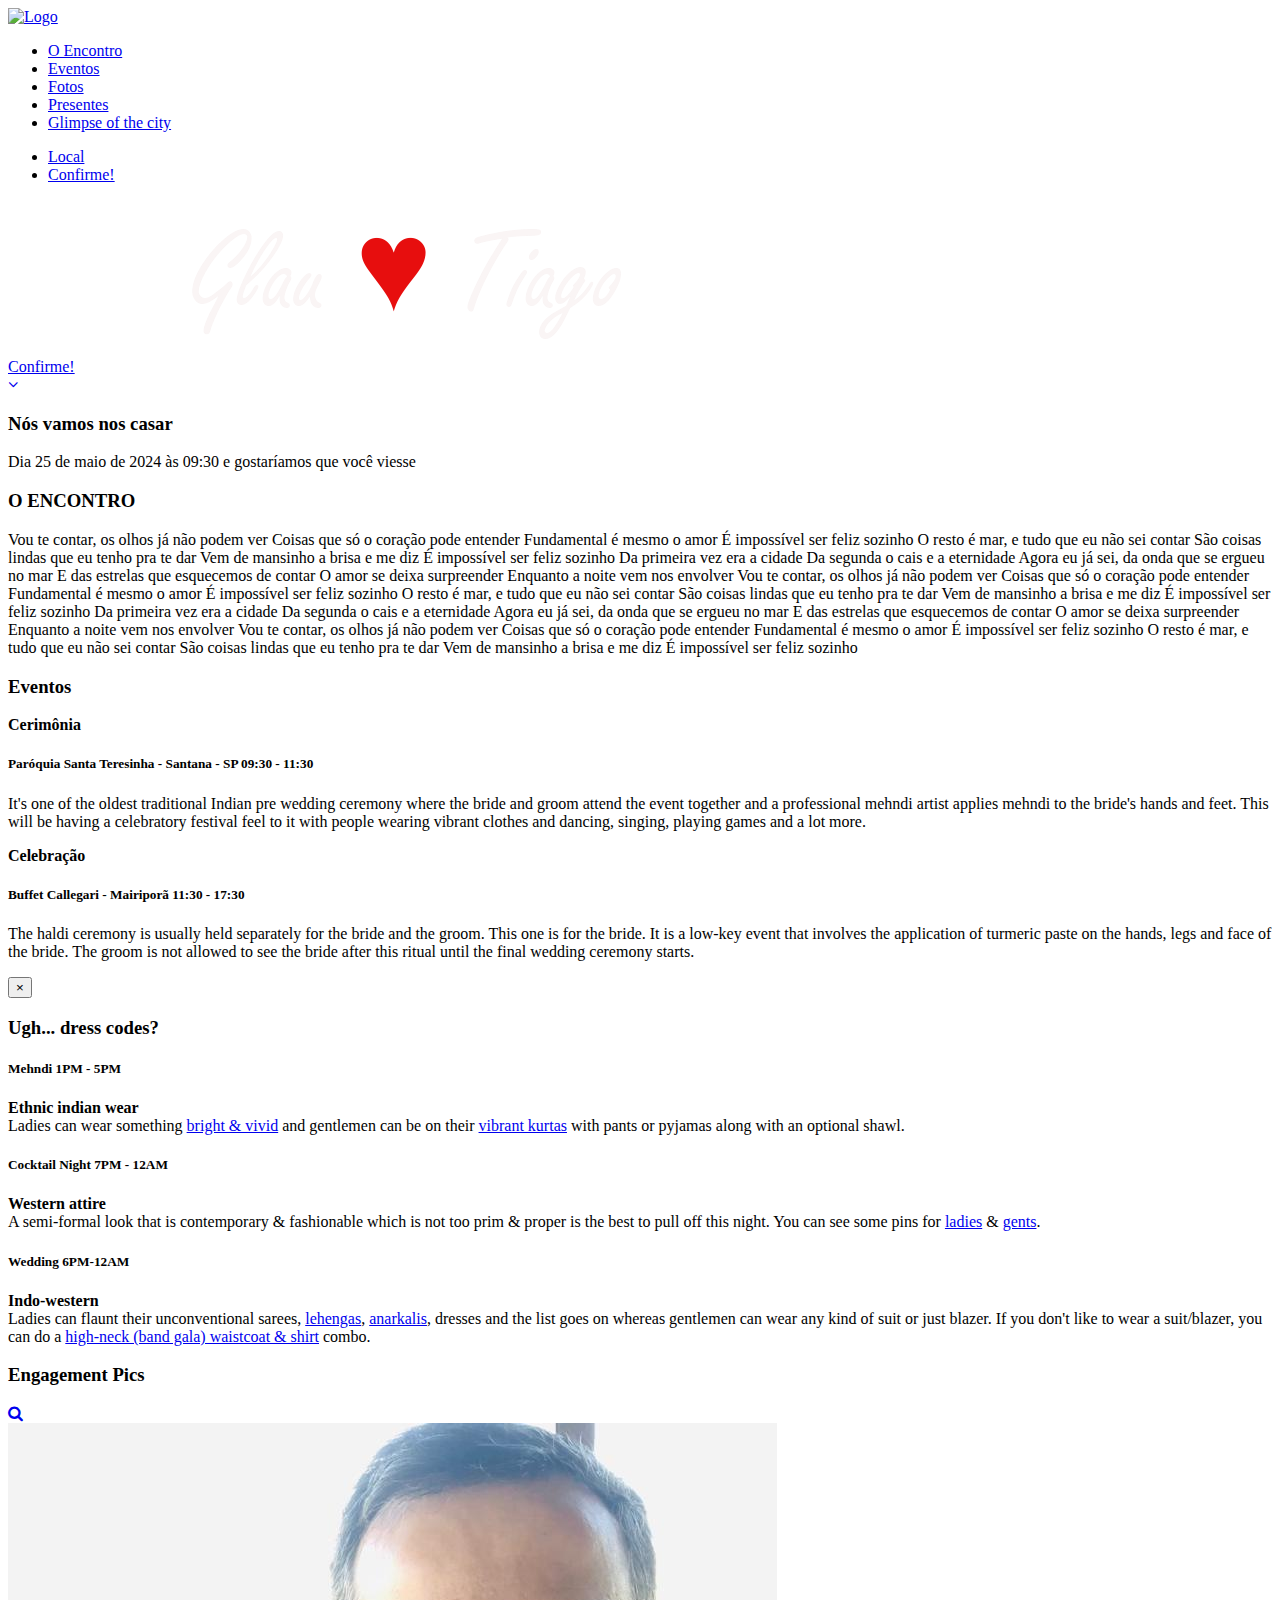
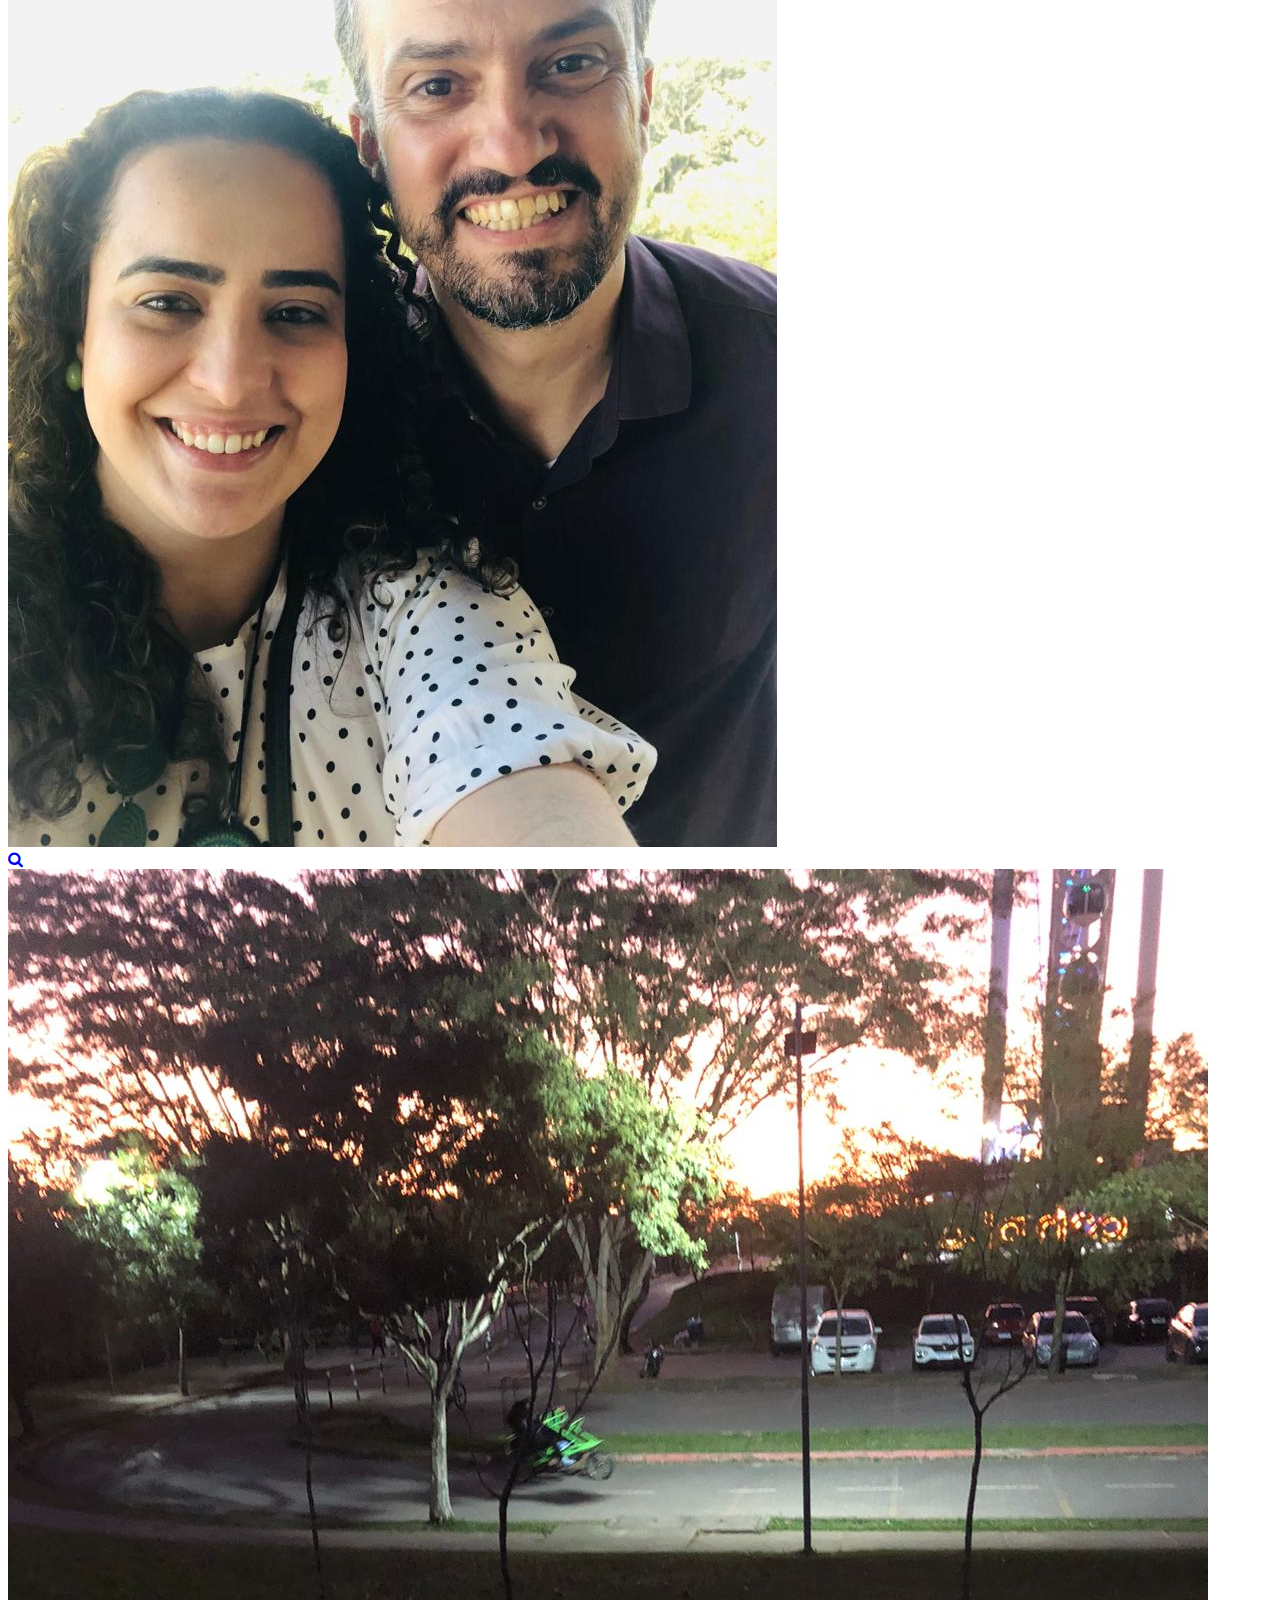
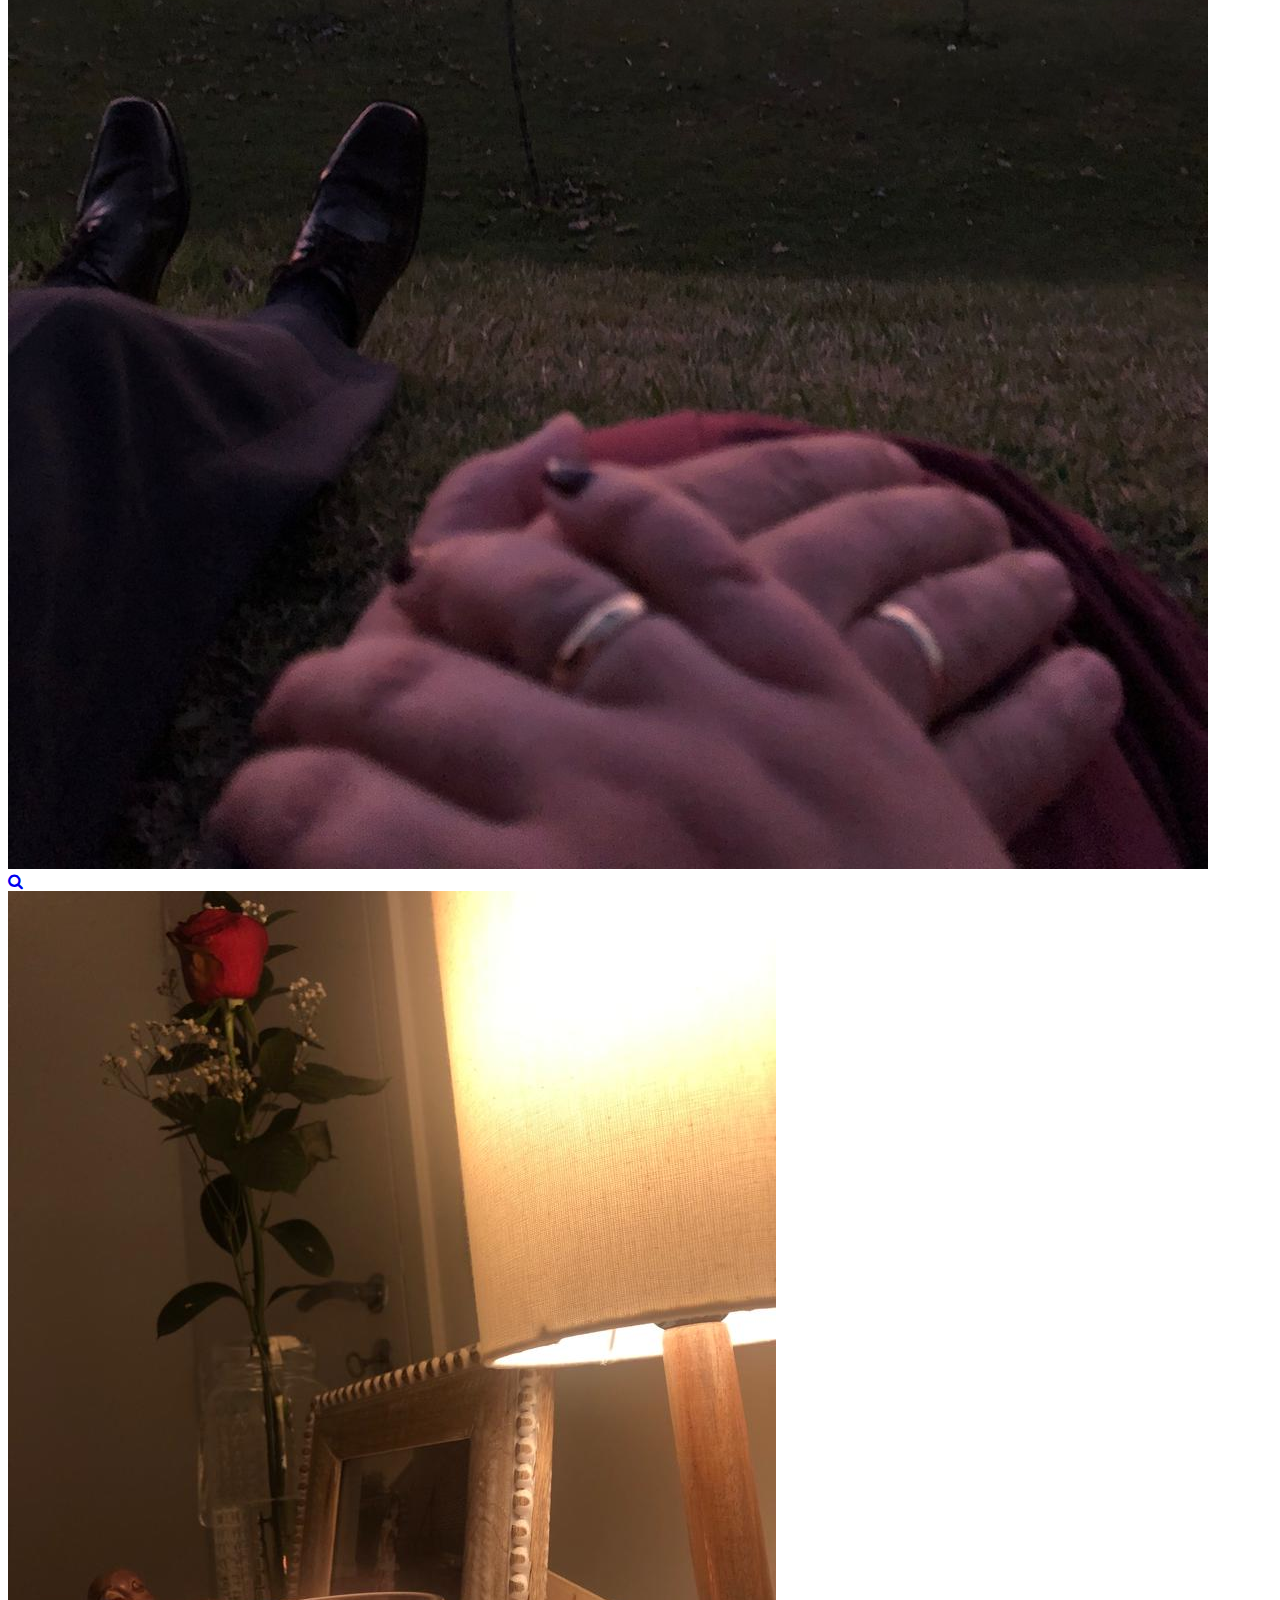
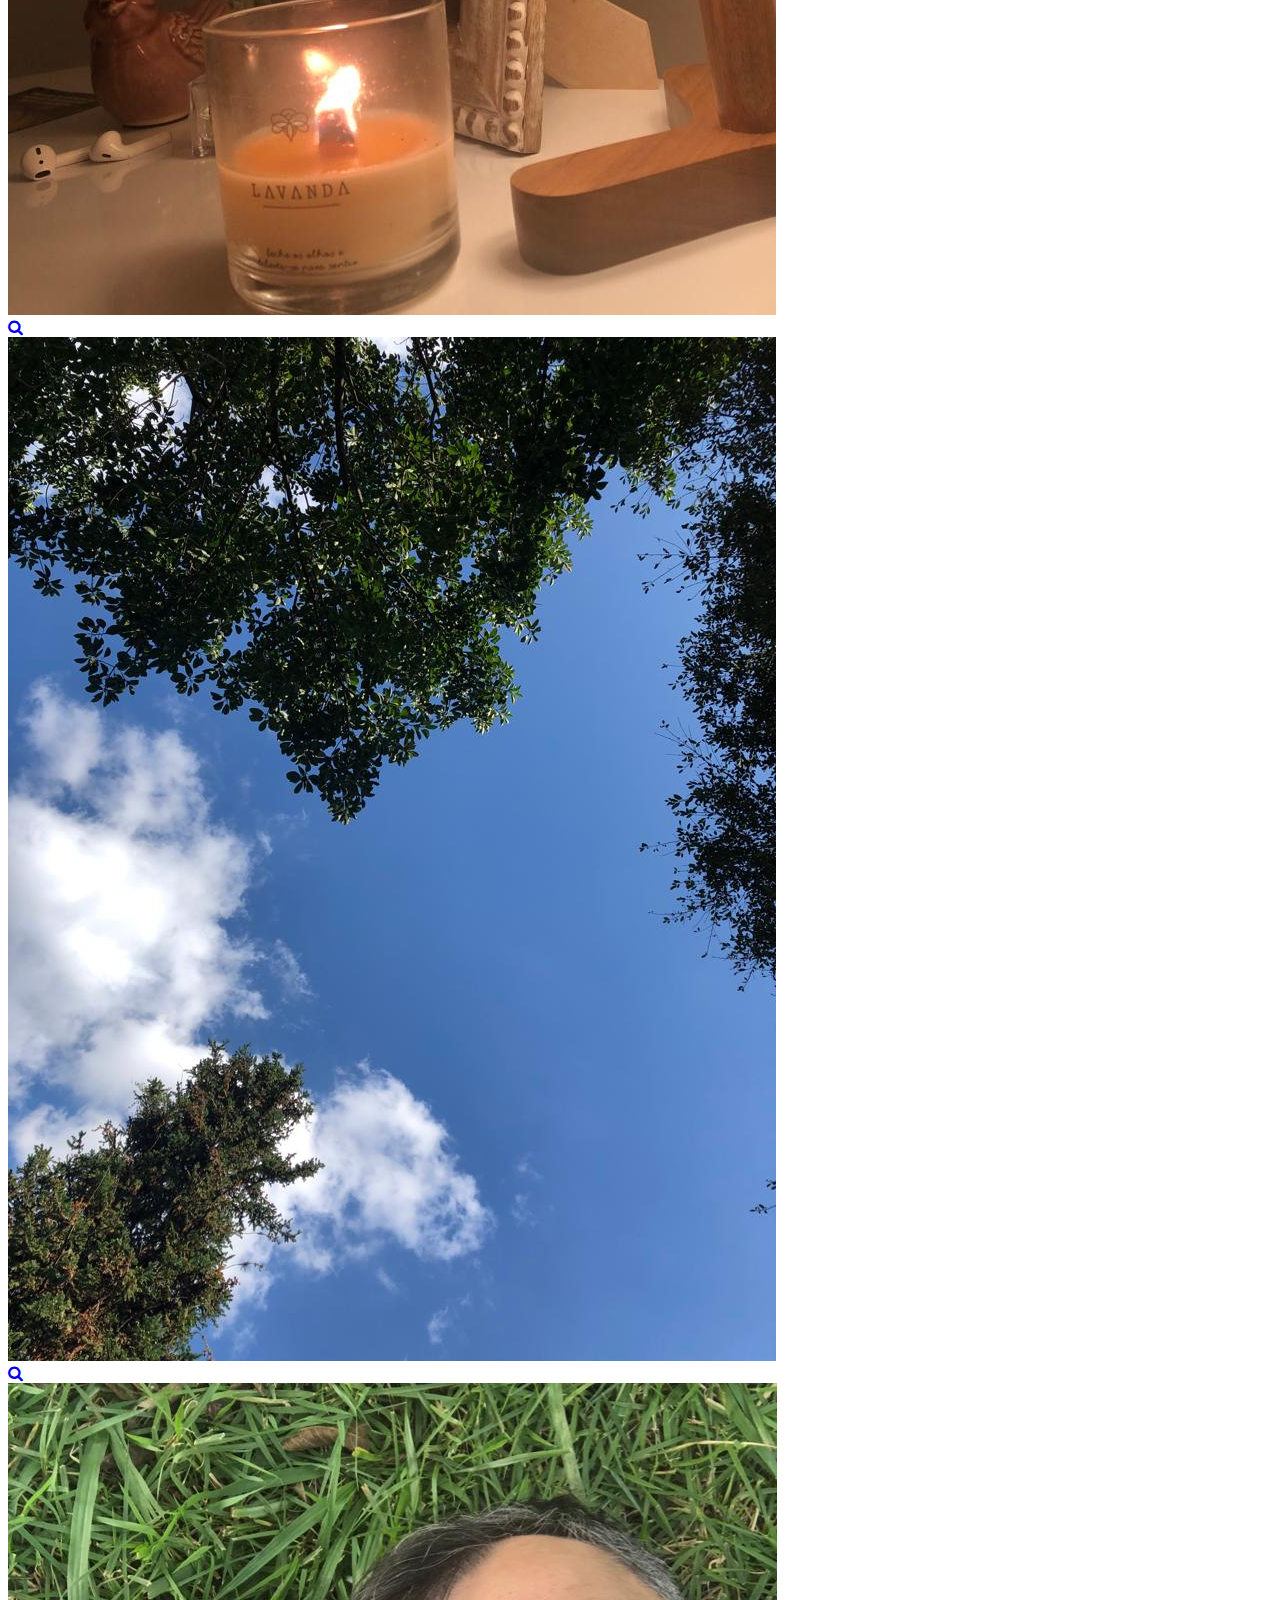
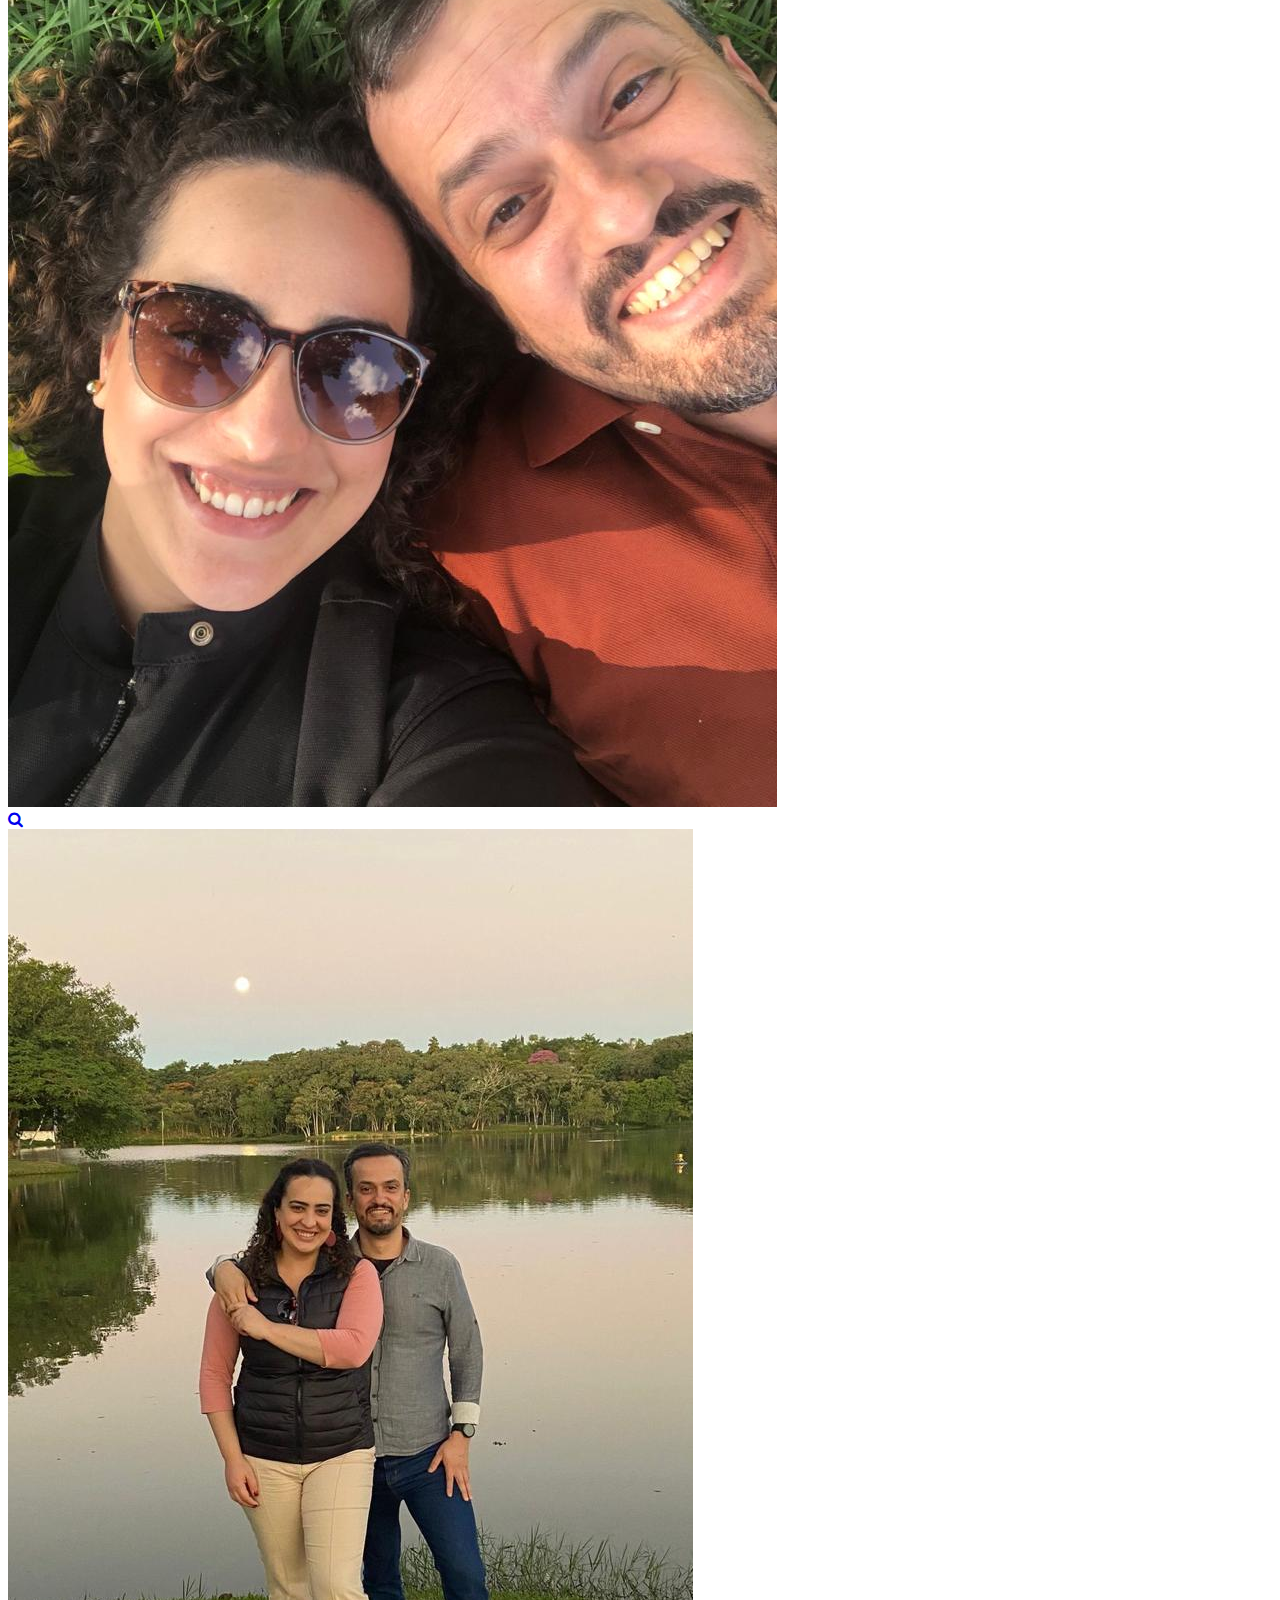
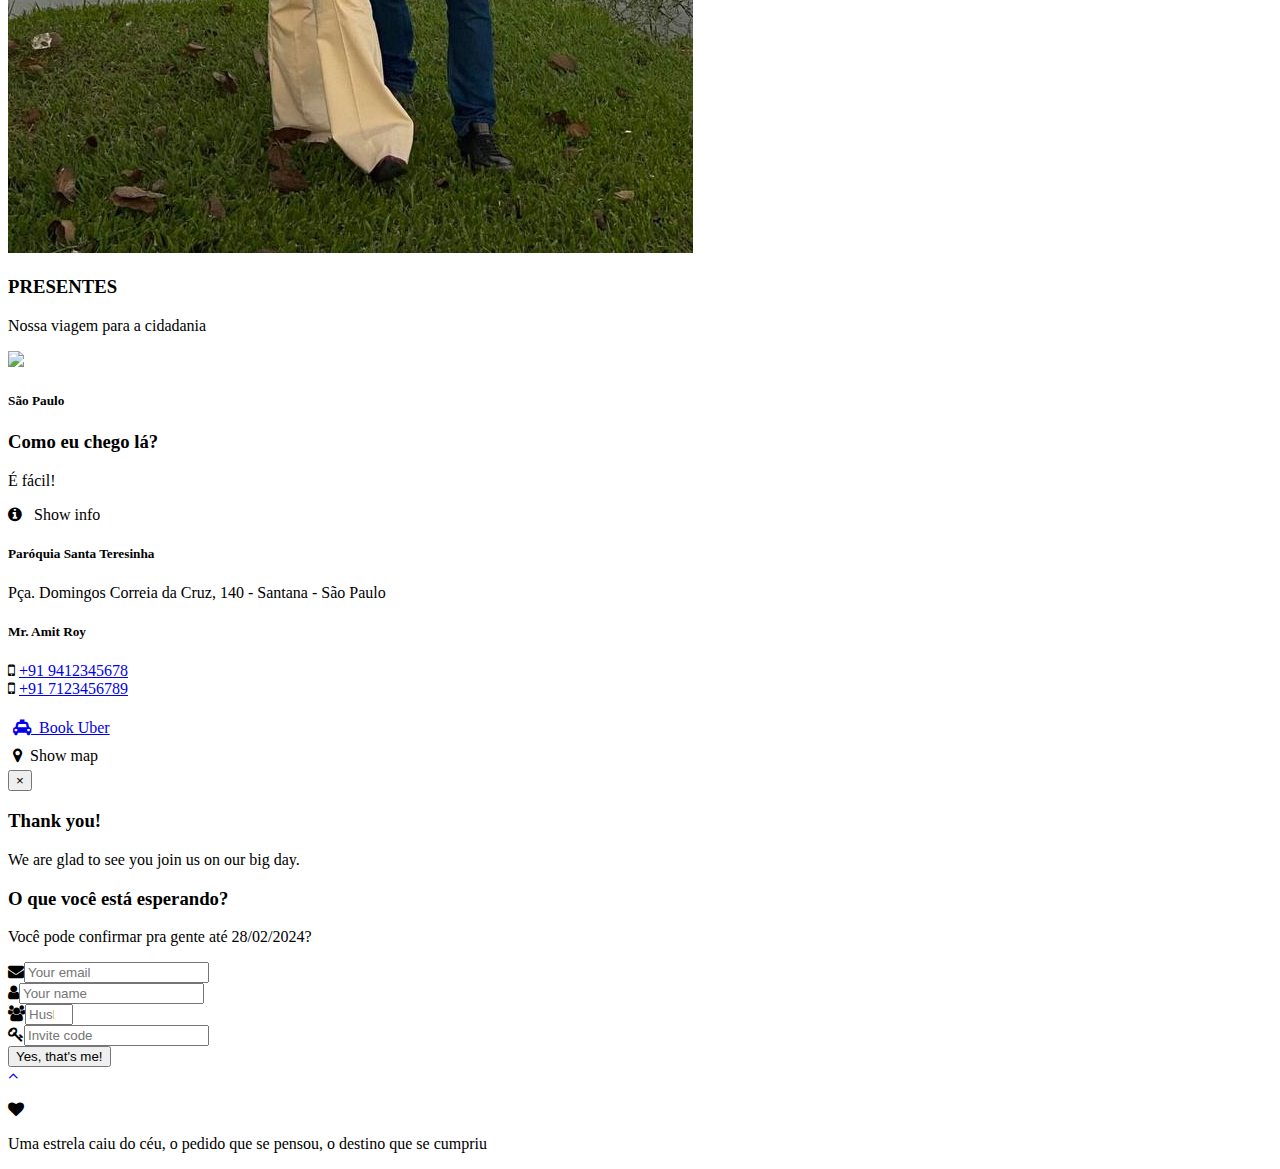
==== index.htm @ 62e59364 "Muitas alterações" ====
<!doctype html>
<!--[if lt IE 7]>
<html class="no-js lt-ie9 lt-ie8 lt-ie7" lang="en"> <![endif]-->
<!--[if IE 7]>
<html class="no-js lt-ie9 lt-ie8" lang="en"> <![endif]-->
<!--[if IE 8]>
<html class="no-js lt-ie9" lang="en"> <![endif]-->
<!--[if gt IE 8]><!-->
<html class="no-js" lang="en"> <!--<![endif]-->
<head>
    <meta charset="utf-8">
    <meta http-equiv="X-UA-Compatible" content="IE=edge"/>
    <title>Glau & Tiago vão se casar!</title>
    <meta name="description" content="Convidamos você para o nosso grande dia">
    <meta name="viewport" content="width=device-width, initial-scale=1">
    <meta name="theme-color" content="#ffffff">
    <meta property="og:title" content=">Glau & Tiago vão se casar!">
    <meta property="og:description" content="Convidamos você para o nosso grande dia">
    <!--meta property="og:image" content="https://wedding.ramswaroop.me/img/hero-min.jpg"-->
    <meta property="og:type" content="website">
    <link rel="apple-touch-icon" sizes="180x180" href="apple-touch-icon.png">
    <link rel="icon" type="image/png" sizes="32x32" href="favicon.png">
    <link rel="icon" type="image/png" sizes="16x16" href="favicon.png">
    <link rel="manifest" href="manifest.json">
    <link rel="mask-icon" href="safari-pinned-tab.svg" color="#5bbad5">

    <script>
        // load css files from CDN if local node_modules fail
        function loadCssFromCDN(css) {
            // create new link tag
            const link = document.createElement('link');
            if (css === 'animate.css') {
                link.href = 'https://cdnjs.cloudflare.com/ajax/libs/animate.css/3.7.2/animate.min.css';
            } else if (css === 'font-awesome.css') {
                link.href = 'https://cdnjs.cloudflare.com/ajax/libs/font-awesome/4.7.0/css/font-awesome.min.css';
            }
            link.rel = 'stylesheet';

            // add link tag to head section
            document.getElementsByTagName('head')[0].appendChild(link);
        }

        // load js files from CDN if local node_modules fail
        function loadJsFromCDN(js) {
            if (js === 'waypoints.js') {
                document.write('<script src="https://cdnjs.cloudflare.com/ajax/libs/waypoints/4.0.1/jquery.waypoints.js"><\/script>');
            } else if (js === 'jquery.js') {
                document.write('<script src="https://ajax.googleapis.com/ajax/libs/jquery/1.11.2/jquery.min.js"><\/script>');
            }
        }
    </script>

    <link rel="stylesheet" href="css/normalize.min.css">
    <link rel="stylesheet" href="css/bootstrap.min.css">
    <link rel="stylesheet" href="css/jquery.fancybox.css">
    <link rel="stylesheet" href="css/flexslider.css">
    <link rel="stylesheet" href="css/styles.min.css">
    <link rel="stylesheet" href="css/queries.css">
    <link rel="stylesheet" href="node_modules/animate.css/animate.min.css" onerror="loadCssFromCDN('animate.css')">
    <link rel="stylesheet" href="node_modules/font-awesome/css/font-awesome.min.css"
          onerror="loadCssFromCDN('font-awesome.css')">
    <script src="js/vendor/modernizr-2.8.3-respond-1.4.2.min.js"></script>
</head>
<body id="top">
<!--[if lt IE 8]>
<p class="browserupgrade">You are using an <strong>outdated</strong> browser. Please <a href="https://browsehappy.com/">upgrade
    your browser</a> to improve your experience.</p>
<![endif]-->
<section class="hero">
    <section class="navigation">
        <header>
            <div class="header-content">
                <div class="logo"><a href="#"><img src="img/logo.png" alt="Logo"></a></div>
                <div class="header-nav">
                    <nav>
                        <ul class="primary-nav">
                            <li><a href="#intro">O Encontro</a></li>
                            <li><a href="#events">Eventos</a></li>
                            <li><a href="#eng-pics">Fotos</a></li>
                            <li><a href="#instagram">Presentes</a></li>
                            <li class="hidden-sm hidden-xs"><a href="#video-bg">Glimpse of the city</a></li>
                        </ul>
                        <ul class="member-actions">
                            <li><a href="#map" class="login">Local</a></li>
                            <li><a href="#rsvp" class="btn-white btn-small">Confirme!</a></li>
                        </ul>
                    </nav>
                </div>
                <div class="navicon">
                    <a class="nav-toggle" href="#"><span></span></a>
                </div>
            </div>
        </header>
    </section>
    <div class="container">
        <div class="row">
            <div class="col-md-10 col-md-offset-1">
                <div class="hero-content text-center">
                    <img src="img/logo-lg.png">
                </div>
            </div>
        </div>
        <div class="row">
            <div class="col-sm-4 hidden-xs"></div>
            <div class="col-sm-4 hidden-xs text-center"><a href="#rsvp"
                                                           class="btn btn-accent btn-large rsvp-btn">Confirme!</a></div>
            <div class="col-sm-4 hidden-xs"></div>
        </div>
    </div>
    <div class="down-arrow floating-arrow"><a href="#invitation"><i class="fa fa-angle-down"></i></a></div>
</section>

<section id="invitation" class="section-padding">
    <div class="container">
        <div class="row">
            <div class="col-md-12 text-center">
                <h3>Nós vamos nos casar</h3>
                <p>Dia 25 de maio de 2024 às 09:30 e gostaríamos que você viesse</p>
                <!--div class="share-bar"></div-->
            </div>
        </div>
    </div>
</section>

<section id="intro" class="section-padding text-center">
    <div class="container">
        <div class="row">
            <div class="col-md-6 col-md-offset-3">
                <h3>O ENCONTRO</h3>
                    <p>
                        Vou te contar, os olhos já não podem ver
                        Coisas que só o coração pode entender
                        Fundamental é mesmo o amor
                        É impossível ser feliz sozinho

                        O resto é mar, e tudo que eu não sei contar
                        São coisas lindas que eu tenho pra te dar
                        Vem de mansinho a brisa e me diz
                        É impossível ser feliz sozinho

                        Da primeira vez era a cidade
                        Da segunda o cais e a eternidade

                        Agora eu já sei, da onda que se ergueu no mar
                        E das estrelas que esquecemos de contar
                        O amor se deixa surpreender
                        Enquanto a noite vem nos envolver Vou te contar, os olhos já não podem ver
                        Coisas que só o coração pode entender
                        Fundamental é mesmo o amor
                        É impossível ser feliz sozinho

                        O resto é mar, e tudo que eu não sei contar
                        São coisas lindas que eu tenho pra te dar
                        Vem de mansinho a brisa e me diz
                        É impossível ser feliz sozinho

                        Da primeira vez era a cidade
                        Da segunda o cais e a eternidade

                        Agora eu já sei, da onda que se ergueu no mar
                        E das estrelas que esquecemos de contar
                        O amor se deixa surpreender
                        Enquanto a noite vem nos envolver

                        Vou te contar, os olhos já não podem ver
                        Coisas que só o coração pode entender
                        Fundamental é mesmo o amor
                        É impossível ser feliz sozinho

                        O resto é mar, e tudo que eu não sei contar
                        São coisas lindas que eu tenho pra te dar
                        Vem de mansinho a brisa e me diz
                        É impossível ser feliz sozinho
                </p>
            </div>
        </div>
    </div>
</section>

<section class="events section-padding" id="events">
    <div class="container">
        <div class="row">
            <div class="col-md-12">
                <h3 class="header">Eventos</h3>
            </div>
        </div>
        <div class="row">
            <div class="col-md-6 col-sm-12 col-xs-12 leftcol">
                <div class="wp3">
                    <p><strong>Cerimônia</strong></p>
                    <h5>Paróquia Santa Teresinha - Santana - SP <span class="time">09:30 - 11:30</span></h5>
                    <p>It's one of the oldest traditional Indian pre wedding ceremony where the bride and groom
                        attend the event together and a professional mehndi artist applies
                        mehndi to the bride's hands and feet. This will be having a celebratory
                        festival feel to it with people wearing vibrant clothes and dancing, singing, playing
                        games and a lot more.</p>
                </div>
            </div>
            <div class="col-md-6 col-sm-12 col-xs-12 rightcol">
                <div class="wp4">
                    <p><strong>Celebração</strong></p>

                    <h5>Buffet Callegari - Mairiporã <span class="time">11:30 - 17:30</span></h5>
                    <p>The haldi ceremony is usually held separately for the bride and the groom. This one is for the
                        bride. It is a low-key event that involves the application of turmeric paste on the hands, legs
                        and face of the bride. The groom is not allowed to see the bride after this ritual until the
                        final wedding ceremony starts.</p>
                </div>
            </div>
        </div>
        <!--        <div class="row section-padding">
                    <div class="col-md-4 col-md-offset-4 text-center">
                        <a class="btn btn-accent btn-small" data-toggle="modal" data-target="#dc-modal">
                            <i class="fa fa-barcode"></i>&nbsp;&nbsp;Dress code
                        </a>
                    </div>
                </div>-->
        <!--<div class="row">
            <div class="col-xs-12 section-border section-padding">
            </div>
        </div>-->
    </div>

    <div id="dc-modal" class="modal fade" tabindex="-1" role="dialog">
        <div class="modal-dialog" role="document">
            <div class="modal-content">
                <div class="modal-body">
                    <button type="button" class="close" data-dismiss="modal" aria-label="Close"><span>&times;</span>
                    </button>
                    <h3 class="text-center section-padding">Ugh... dress codes?</h3>
                    <h5>Mehndi <span class="time">1PM - 5PM</span></h5>
                    <p>
                        <strong>Ethnic indian wear</strong>
                        <br>
                        Ladies can wear something
                        <a href="https://www.pinterest.com/ramswarooppatra/mehndi-dress-for-women/">bright & vivid</a>
                        and gentlemen can be on
                        their <a href="https://www.pinterest.com/ramswarooppatra/mehndi-dress-for-men/">vibrant
                        kurtas</a> with pants or pyjamas along with an optional shawl.
                    </p>
                    <h5>Cocktail Night <span class="time">7PM - 12AM</span></h5>
                    <p>
                        <strong>Western attire</strong>
                        <br>
                        A semi-formal look that is contemporary & fashionable which is not too prim & proper is the best
                        to pull off this night. You can see some pins for
                        <a href="https://www.pinterest.com/ramswarooppatra/cocktail-night-outfit-for-women/">ladies</a>
                        & <a href="https://www.pinterest.com/ramswarooppatra/cocktail-night-outfit-for-men/">gents</a>.
                    </p>
                    <h5>Wedding <span class="time">6PM-12AM</span></h5>
                    <p>
                        <strong>Indo-western</strong>
                        <br>
                        Ladies can flaunt their unconventional sarees,
                        <a href="https://www.pinterest.com/ramswarooppatra/indo-western-lehengas/">lehengas</a>,
                        <a href="https://www.pinterest.com/ramswarooppatra/indo-western-anarkalis/">anarkalis</a>,
                        dresses and the list
                        goes on whereas gentlemen can wear any kind of suit or just blazer. If you don't like to wear a
                        suit/blazer, you can do a <a
                            href="https://www.pinterest.com/ramswarooppatra/high-neck-jackets-for-men/">high-neck
                        (band gala) waistcoat & shirt</a> combo.
                    </p>
                </div>
            </div><!-- /.modal-content -->
        </div><!-- /.modal-dialog -->
    </div><!-- /.modal -->

</section>

<!--section-- id="instagram" class="section-padding">
    <div class="container">
        <div class="row">
            <div class="col-md-12 text-center">
                <h3>A picture is worth a thousand words!</h3>
                <p>Help us capture the moment, tag your photos with the hashtag
                    <a href="https://instagram.com/explore/tags/ramandantara/" target="_blank">#RamAndAntara</a>
                </p>
            </div>
        </div>
        <div class="row section-border wp7">
            <div class="col-md-4 col-md-offset-4">
                <img src="img/iphone_instagram.jpg">
            </div>
        </div>
    </div>
</section-->

<section id="eng-pics" class="section-padding">
    <div class="container-fluid">
        <div class="row">
            <div class="col-md-12 text-center">
                <h3 class="header">Engagement Pics</h3>
            </div>
        </div>
        <div class="row">
            <div class="col-md-2">
                <a class="fancybox" rel="group" href="img/eng_pics/bolinhas.jpeg">
                    <div class="img-wrap">
                        <div class="overlay">
                            <i class="fa fa-search"></i>
                        </div>
                        <img src="img/eng_pics/bolinhas.jpeg" alt=""/>
                    </div>
                </a>
            </div>
            <div class="col-md-2">
                <a class="fancybox" rel="group" href="img/eng_pics/maos.jpeg">
                    <div class="img-wrap">
                        <div class="overlay">
                            <i class="fa fa-search"></i>
                        </div>
                        <img src="img/eng_pics/maos.jpeg" alt=""/>
                    </div>
                </a>
            </div>
            <div class="col-md-2">
                <a class="fancybox" rel="group" href="img/eng_pics/vela.jpeg">
                    <div class="img-wrap">
                        <div class="overlay">
                            <i class="fa fa-search"></i>
                        </div>
                        <img src="img/eng_pics/vela.jpeg" alt=""/>
                    </div>
                </a>
            </div>
            <div class="col-md-2">
                <a class="fancybox" rel="group" href="img/eng_pics/ceu.jpeg">
                    <div class="img-wrap">
                        <div class="overlay">
                            <i class="fa fa-search"></i>
                        </div>
                        <img src="img/eng_pics/ceu.jpeg" alt=""/>
                    </div>
                </a>
            </div>
            <div class="col-md-2">
                <a class="fancybox" rel="group" href="img/eng_pics/namoro.jpeg">
                    <div class="img-wrap">
                        <div class="overlay">
                            <i class="fa fa-search"></i>
                        </div>
                        <img src="img/eng_pics/namoro.jpeg" alt=""/>
                    </div>
                </a>
            </div>
            <div class="col-md-2">
                <a class="fancybox" rel="group" href="img/eng_pics/sales.jpeg">
                    <div class="img-wrap">
                        <div class="overlay">
                            <i class="fa fa-search"></i>
                        </div>
                        <img src="img/eng_pics/sales.jpeg" alt=""/>
                    </div>
                </a>
            </div>
        </div>
    </div>
    <div class="container">
        <div class="row hidden-lg hidden-md hidden-xs">
            <div class="col-xs-12 section-border section-padding"></div>
        </div>
    </div>
    <!--<div class="row">
        <div class="col-md-12">
            <div class="diamond floating-logo">
                <img src="img/sketch-logo.png" alt="Sketch Logo">
                <div class="ring"></div>
            </div>
        </div>
    </div>-->
</section>


<section id="instagram" class="section-padding">
    <div class="container">
        <div class="row">
            <div class="col-md-12 text-center">
                <h3>PRESENTES</h3>
                <p>Nossa viagem para a cidadania
                </p>
            </div>
        </div>
        <div class="row section-border wp7">
            <div class="col-md-4 col-md-offset-4">
                <img src="img/pix.png">
            </div>
        </div>
    </div>
</section>


<section id="video-bg" class="hidden-sm hidden-xs">
    <div id="bgndVideo" class="player"
         data-property="{videoURL:'https://www.youtube.com/watch?v=qaWggKvtteM&ab_channel=PolychronisDrone',containment:'#video-bg',autoPlay:true, mute:true, showControls:false, startAt:80, stopAt:259, opacity:1}">
    </div>
    <div id="video-content">
        <h5>São Paulo</h5>
    </div>
</section>

<section id="map" class="section-padding">
    <div class="text-center">
        <h3>Como eu chego lá?</h3>
        <p>É fácil!</p>
    </div>
    <div id="map-canvas"></div>
    <div id="map-content-wrapper" class="container pointer-events-none">
        <div class="row">
            <div class="col-xs-offset-1 col-xs-10 col-md-offset-3 col-md-6">
                <div class="text-center">
                    <div id="btn-show-content" class="toggle-map-content pointer-events-auto">
                        <i class="fa fa-info-circle"></i>&nbsp;&nbsp; Show info
                    </div>
                </div>
                <div id="map-content" class="pointer-events-auto">
                    <div class="row">
                        <div class="col-md-6">
                            <h5>Paróquia Santa Teresinha</h5>
                            <p>Pça. Domingos Correia da Cruz, 140 - Santana - São Paulo</p>
                        </div>
                        <div class="col-md-6">
                            <h5>Mr. Amit Roy</h5>
                            <p><i class="fa fa-mobile"></i> <a href="tel://+919412345678">+91 9412345678</a><br>
                                <i class="fa fa-mobile"></i> <a href="tel://+917123456789">+91 7123456789</a></p>
                        </div>
                    </div>
                    <div class="row text-center">
                        <div class="col-md-6" style="padding: 5px;">
                            <a class="btn btn-fill btn-small"
                               href="https://m.uber.com/ul/?action=setPickup&client_id=Yh7Dl6SjB56RY2JuuZF8ttVa6ryFV78W&pickup=my_location&dropoff[formatted_address]=Paroquia%20Santa%20Terezinha%20Santana&dropoff[latitude]=-23.490801857294215&dropoff[longitude]=-46.633964562862154"><i class="fa fa-taxi"></i>&nbsp;&nbsp;Book Uber</a>
                        </div>
                        <div class="col-md-6" style="padding: 5px;">
                            <a class="btn btn-accent btn-small" id="btn-show-map"><i class="fa fa-map-marker"></i>&nbsp;&nbsp;Show
                                map</a>
                        </div>
                    </div>
                </div>
            </div>
        </div>
    </div>
</section>

<section class="rsvp text-center" id="rsvp">
    <div id="rsvp-modal" class="modal fade" tabindex="-1" role="dialog">
        <div class="modal-dialog" role="document">
            <div class="modal-content">
                <div class="modal-body">
                    <button type="button" class="close" data-dismiss="modal" aria-label="Close"><span>&times;</span>
                    </button>
                    <div class="section-padding">
                        <h3>Thank you!</h3>
                        <p>We are glad to see you join us on our big day.</p>
                        <div id="add-to-cal"></div>
                    </div>
                </div>
            </div><!-- /.modal-content -->
        </div><!-- /.modal-dialog -->
    </div><!-- /.modal -->

    <div class="container">
        <div class="row">
            <div class="col-md-6 col-md-offset-3">
                <h3>O que você está esperando?</h3>
                <p>Você pode confirmar pra gente até 28/02/2024?</p>
                <form id="rsvp-form" class="rsvp-form"
                      action=""
                      method="POST">
                    <div class="row">
                        <div class="col-md-6 col-sm-6">
                            <div class="form-input-group">
                                <i class="fa fa-envelope"></i><input type="email" name="email" class=""
                                                                     placeholder="Your email"
                                                                     required>
                            </div>
                        </div>
                        <div class="col-md-6 col-sm-6">
                            <div class="form-input-group">
                                <i class="fa fa-user"></i><input name="name" class=""
                                                                 placeholder="Your name"
                                                                 required>
                            </div>
                        </div>
                    </div>
                    <div class="row">
                        <div class="col-md-6 col-sm-6">
                            <div class="form-input-group">
                                <i class="fa fa-users"></i><input type="number" name="extras" class="" min="0"
                                                                  max="4"
                                                                  placeholder="Husband/Wife or kids"
                                                                  required>
                            </div>
                        </div>
                        <div class="col-md-6 col-sm-6">
                            <div class="form-input-group">
                                <i class="fa fa-key"></i><input type="number" name="invite_code" id="invite_code"
                                                                class="" min="0"
                                                                placeholder="Invite code"
                                                                required>
                            </div>
                        </div>
                    </div>
                    <div class="row">
                        <div class="col-md-12" id="alert-wrapper"></div>
                    </div>
                    <button class="btn-fill rsvp-btn">
                        Yes,
                        that's me!
                    </button>
                </form>
            </div>
        </div>
    </div>
</section>

<footer>
    <div class="container">
        <div class="row">
            <div class="col-sm-12 text-center content">
                <span class="to-top-wrapper"><a href="#top" class="to-top"><i class="fa fa-angle-up"></i></a></span>
                </p><span class="fa fa-heart pulse2"></span></p>
                <p>Uma estrela caiu do céu, o pedido que se pensou, o destino que se cumpriu</p>
            </div>
        </div>
    </div>
</footer>
<script src="js/vendor/jquery-1.11.2.min.js" onerror="loadJsFromCDN('jquery.js')"></script>
<script src="node_modules/waypoints/lib/jquery.waypoints.min.js" onerror="loadJsFromCDN('waypoints.js')"></script>
<script src="js/jquery.fancybox.pack.js"></script>
<script src="js/vendor/bootstrap.min.js"></script>
<script src="js/jquery.flexslider-min.js"></script>
<script src="js/jquery.mb.YTPlayer.min.js"></script>
<script src="js/vendor/ouical.js"></script>
<script src="js/scripts.min.js"></script>
<script async defer
        src="https://maps.googleapis.com/maps/api/js?key=AIzaSyANtxNTWQCm_Nq-iwvUwJEmt2UaR9iC2-s&callback=initMap"></script>
<!-- Google Analytics -->
<script>
    (function (i, s, o, g, r, a, m) {
        i['GoogleAnalyticsObject'] = r;
        i[r] = i[r] || function () {
            (i[r].q = i[r].q || []).push(arguments)
        }, i[r].l = 1 * new Date();
        a = s.createElement(o),
            m = s.getElementsByTagName(o)[0];
        a.async = 1;
        a.src = g;
        m.parentNode.insertBefore(a, m)
    })(window, document, 'script', 'https://www.google-analytics.com/analytics.js', 'ga');
    ga('create', 'UA-46465113-4', 'auto');
    ga('send', 'pageview');
</script>
</body>
</html>
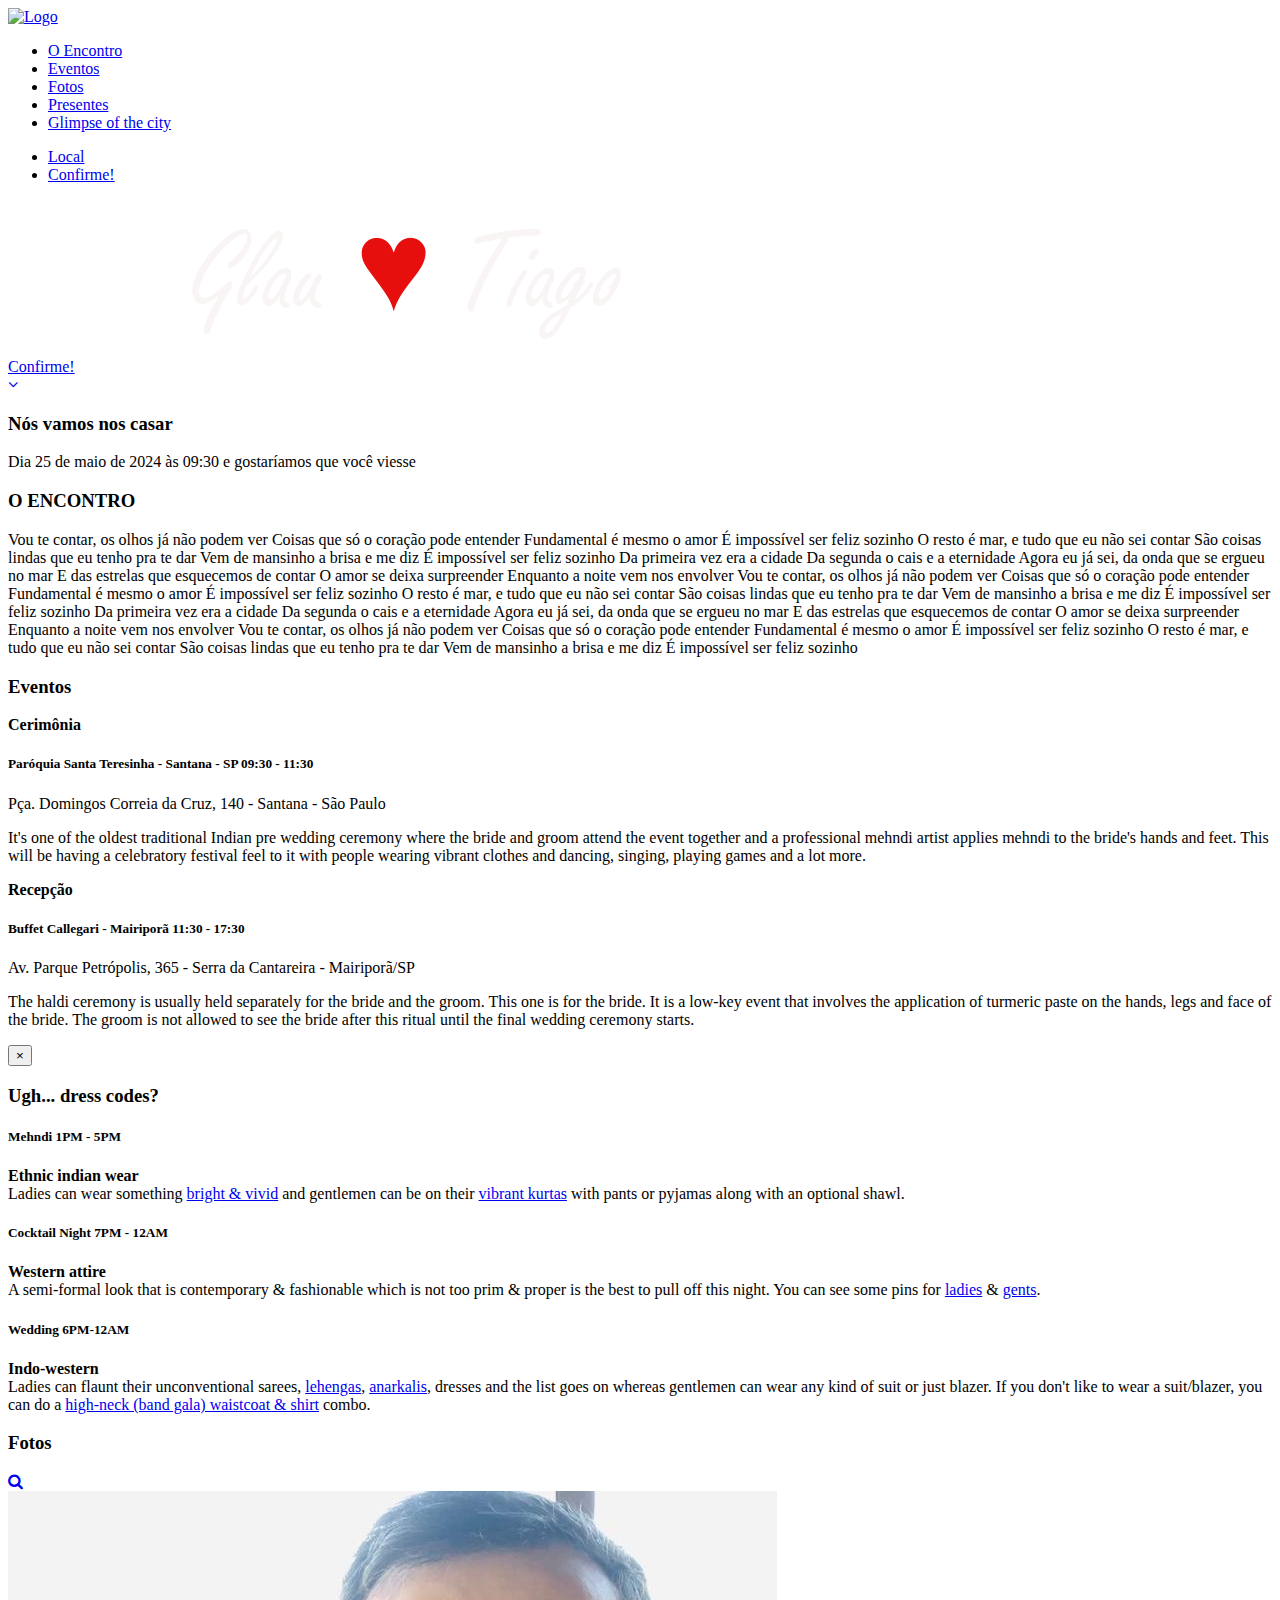
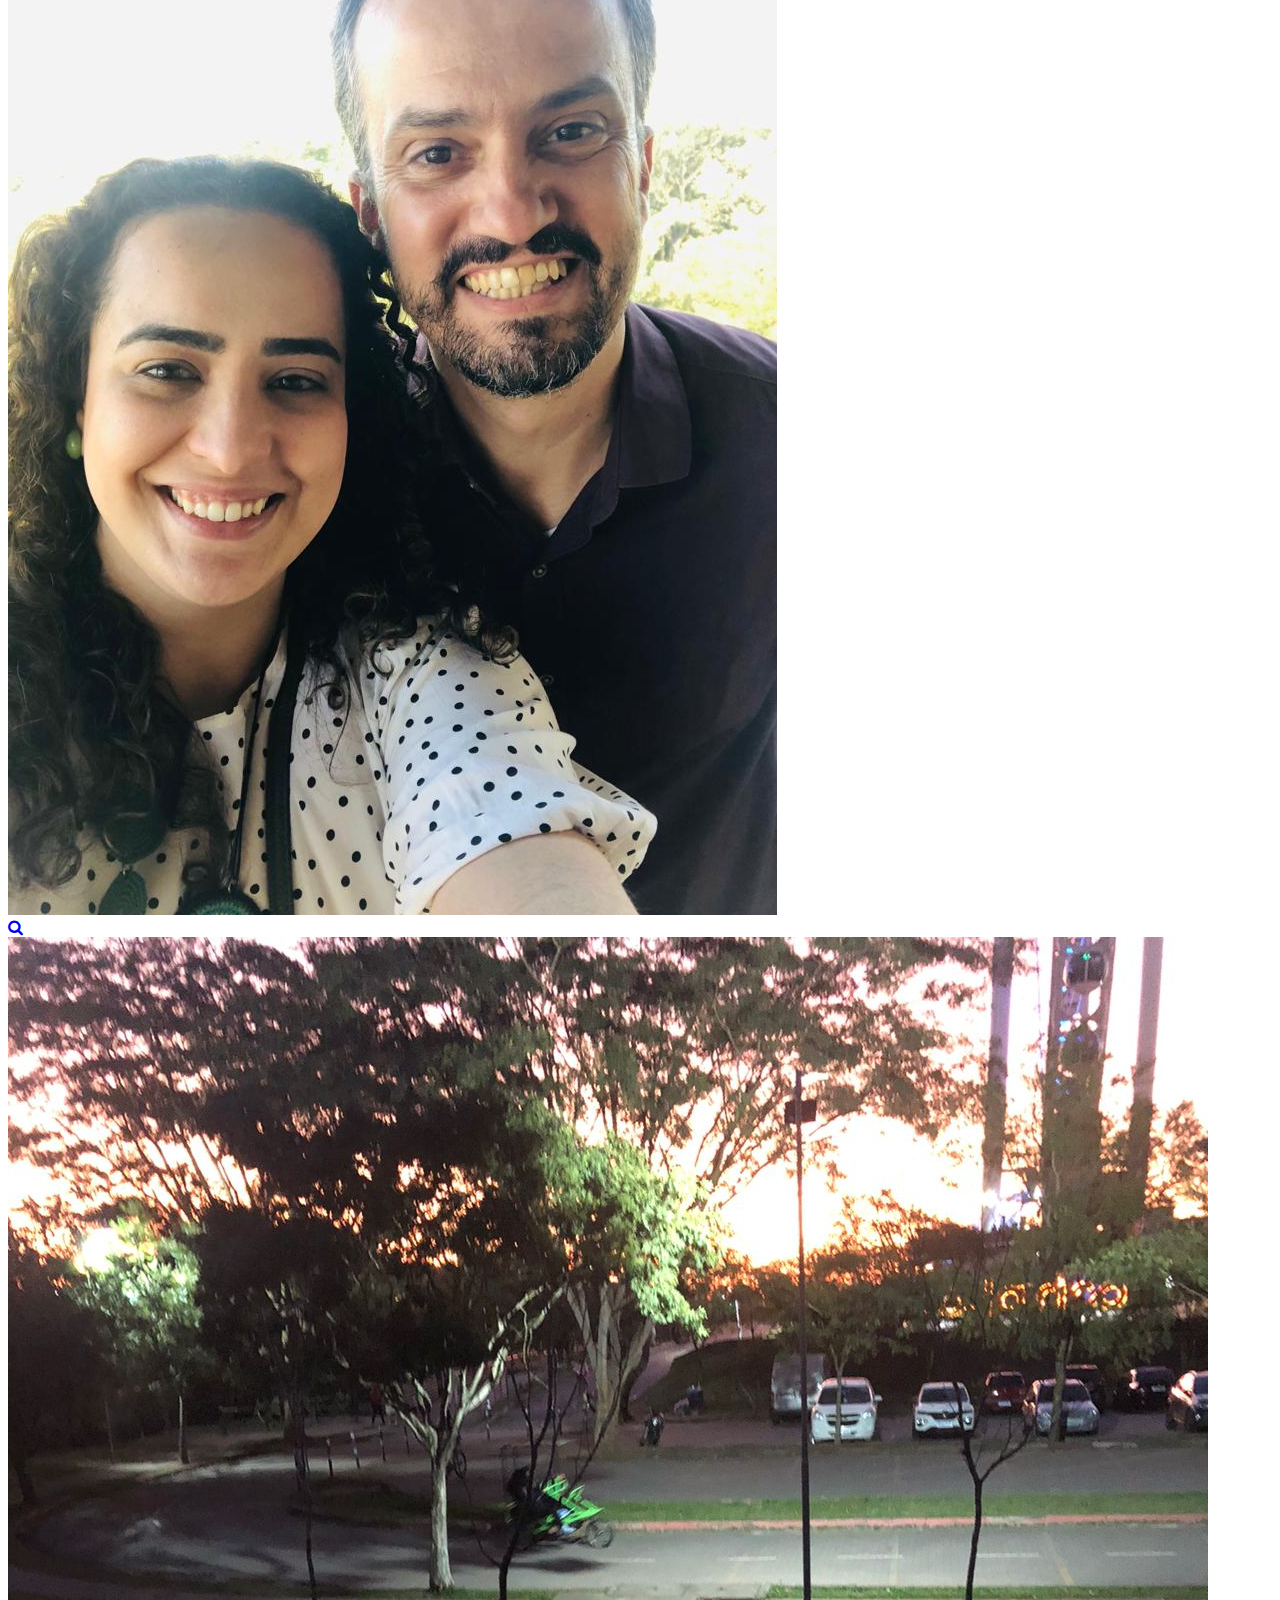
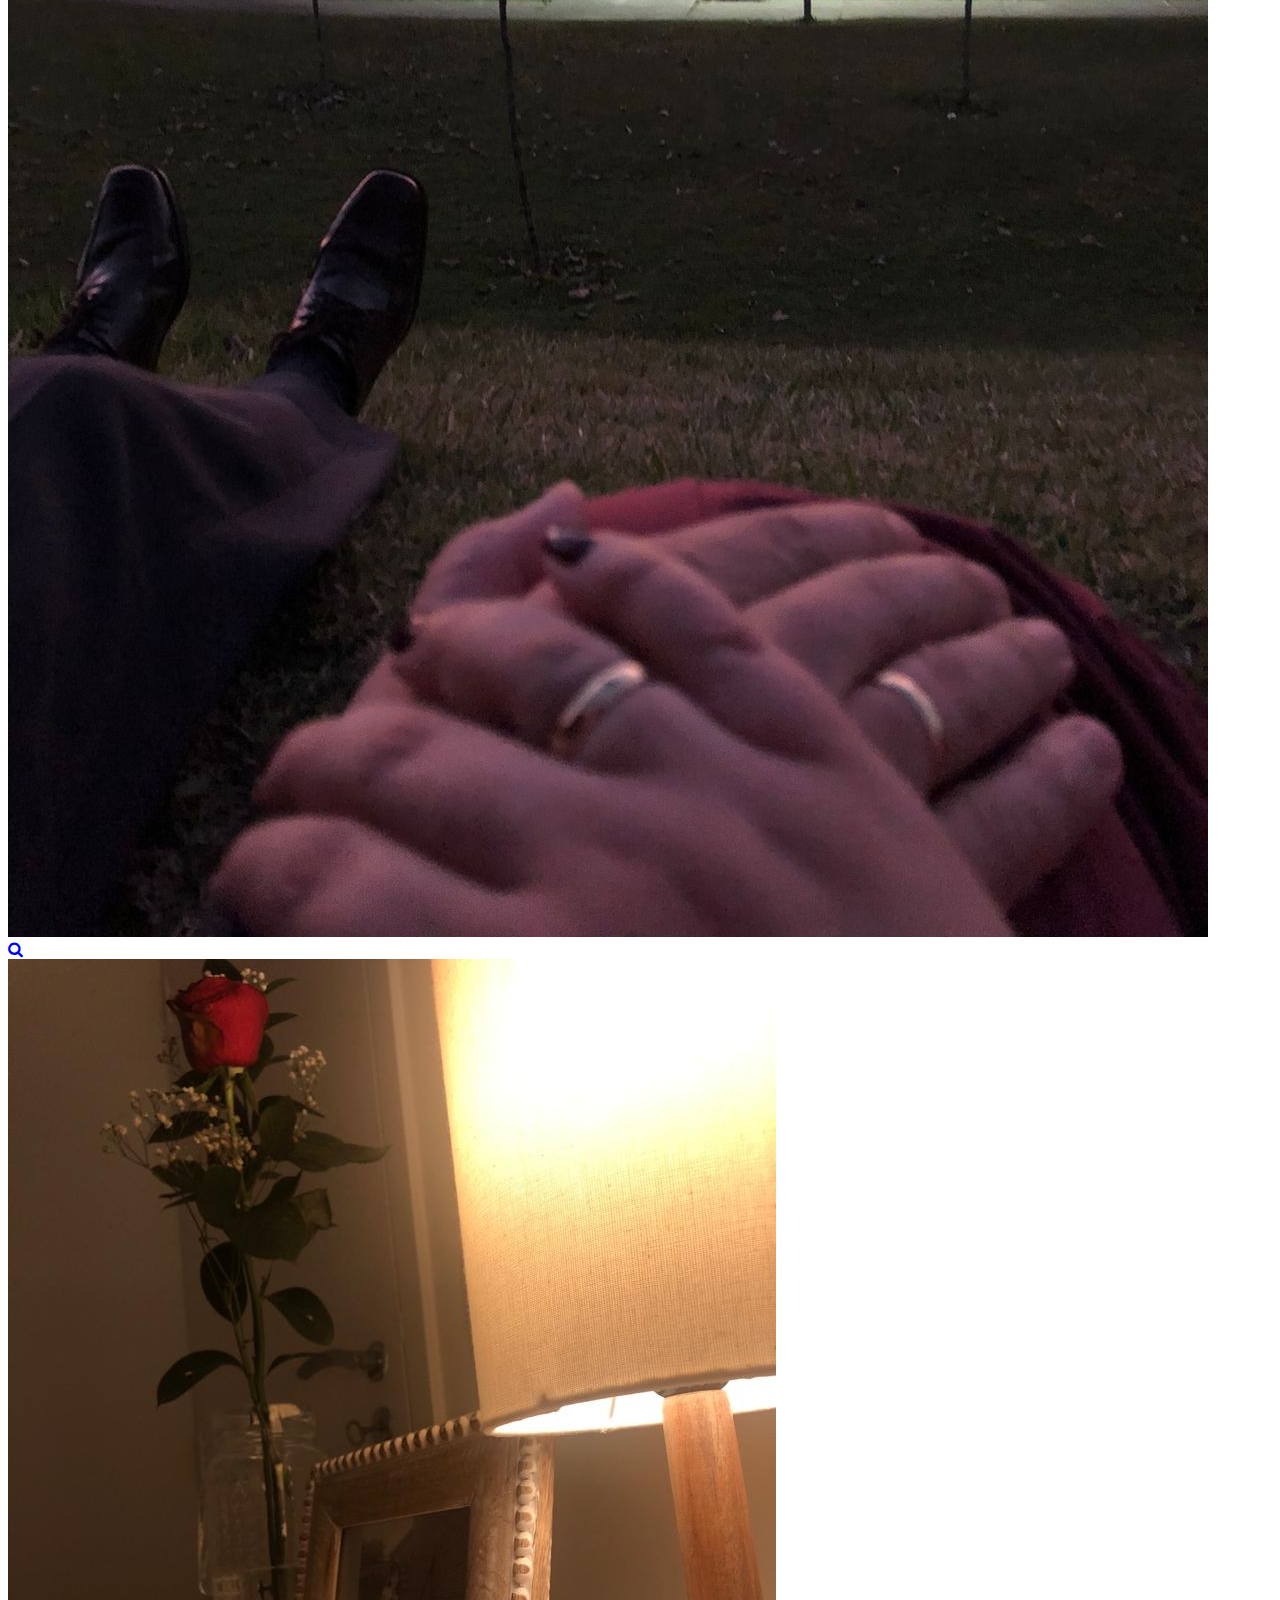
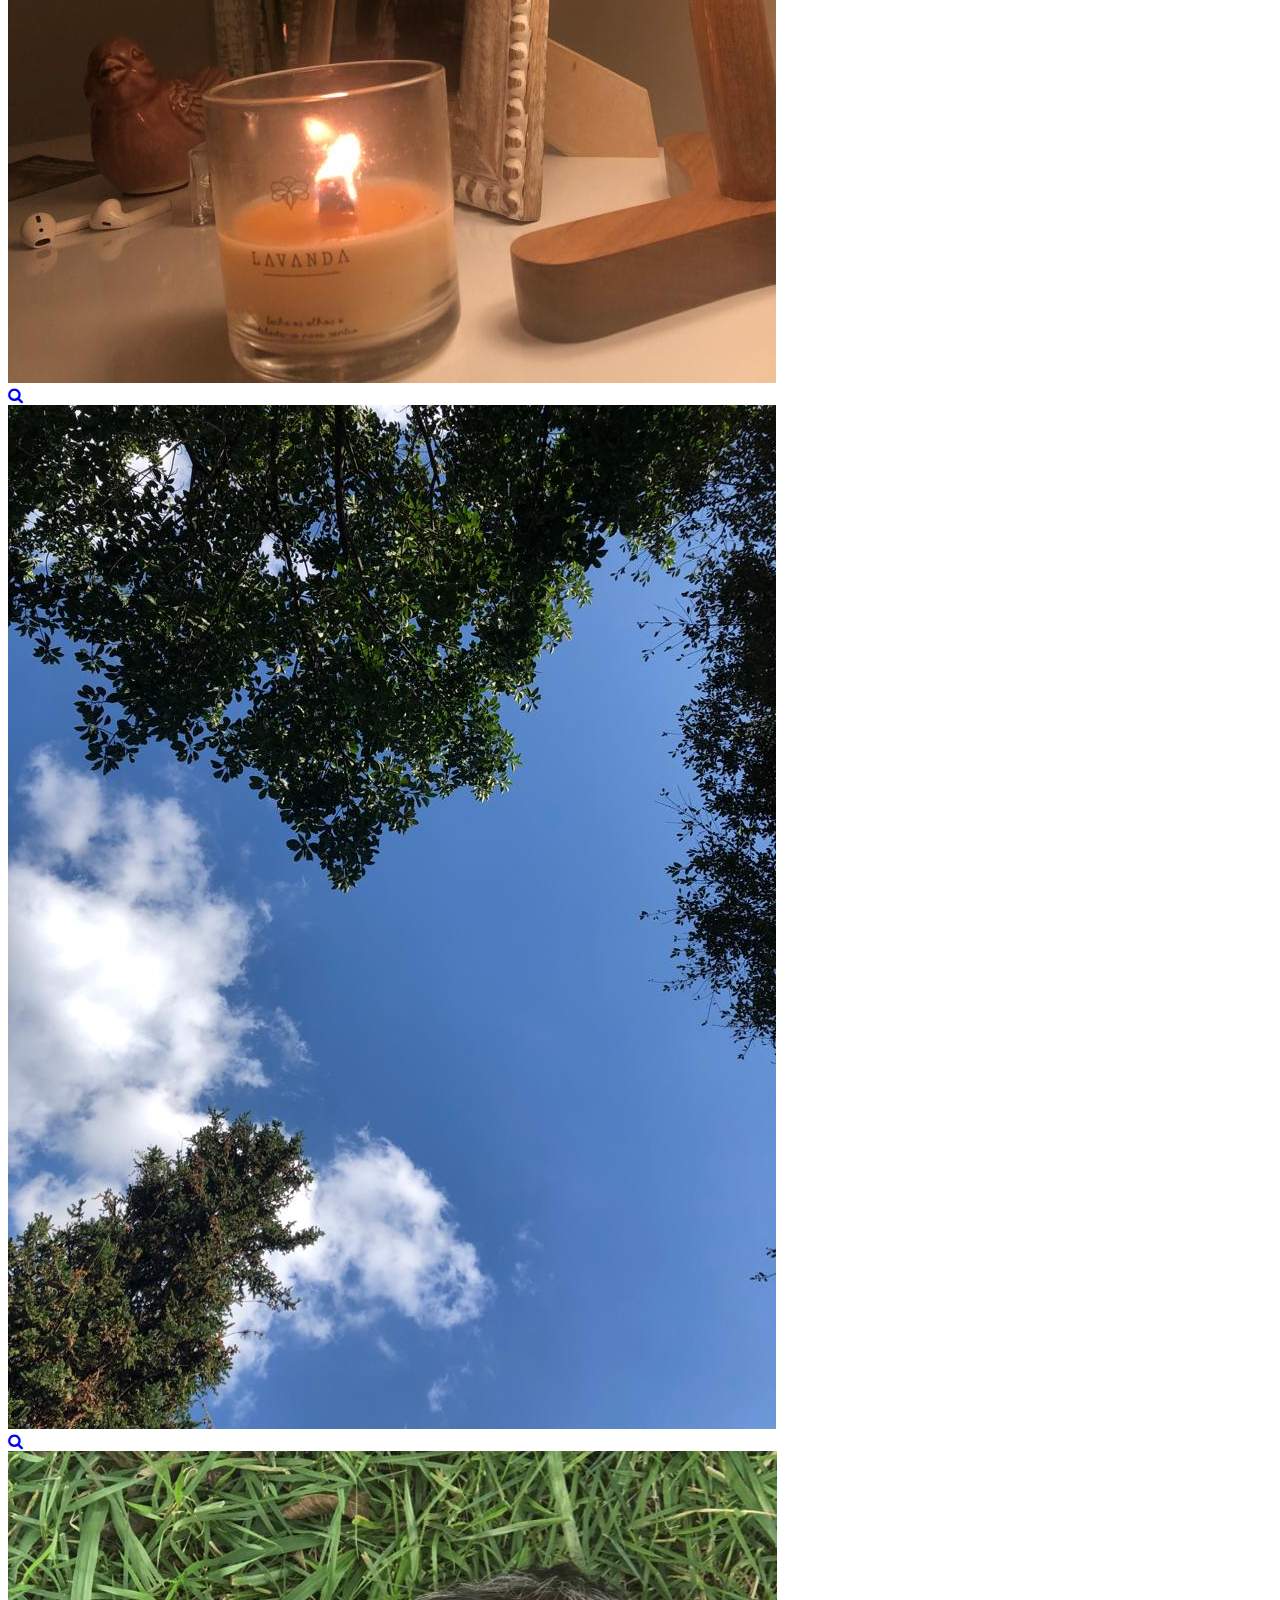
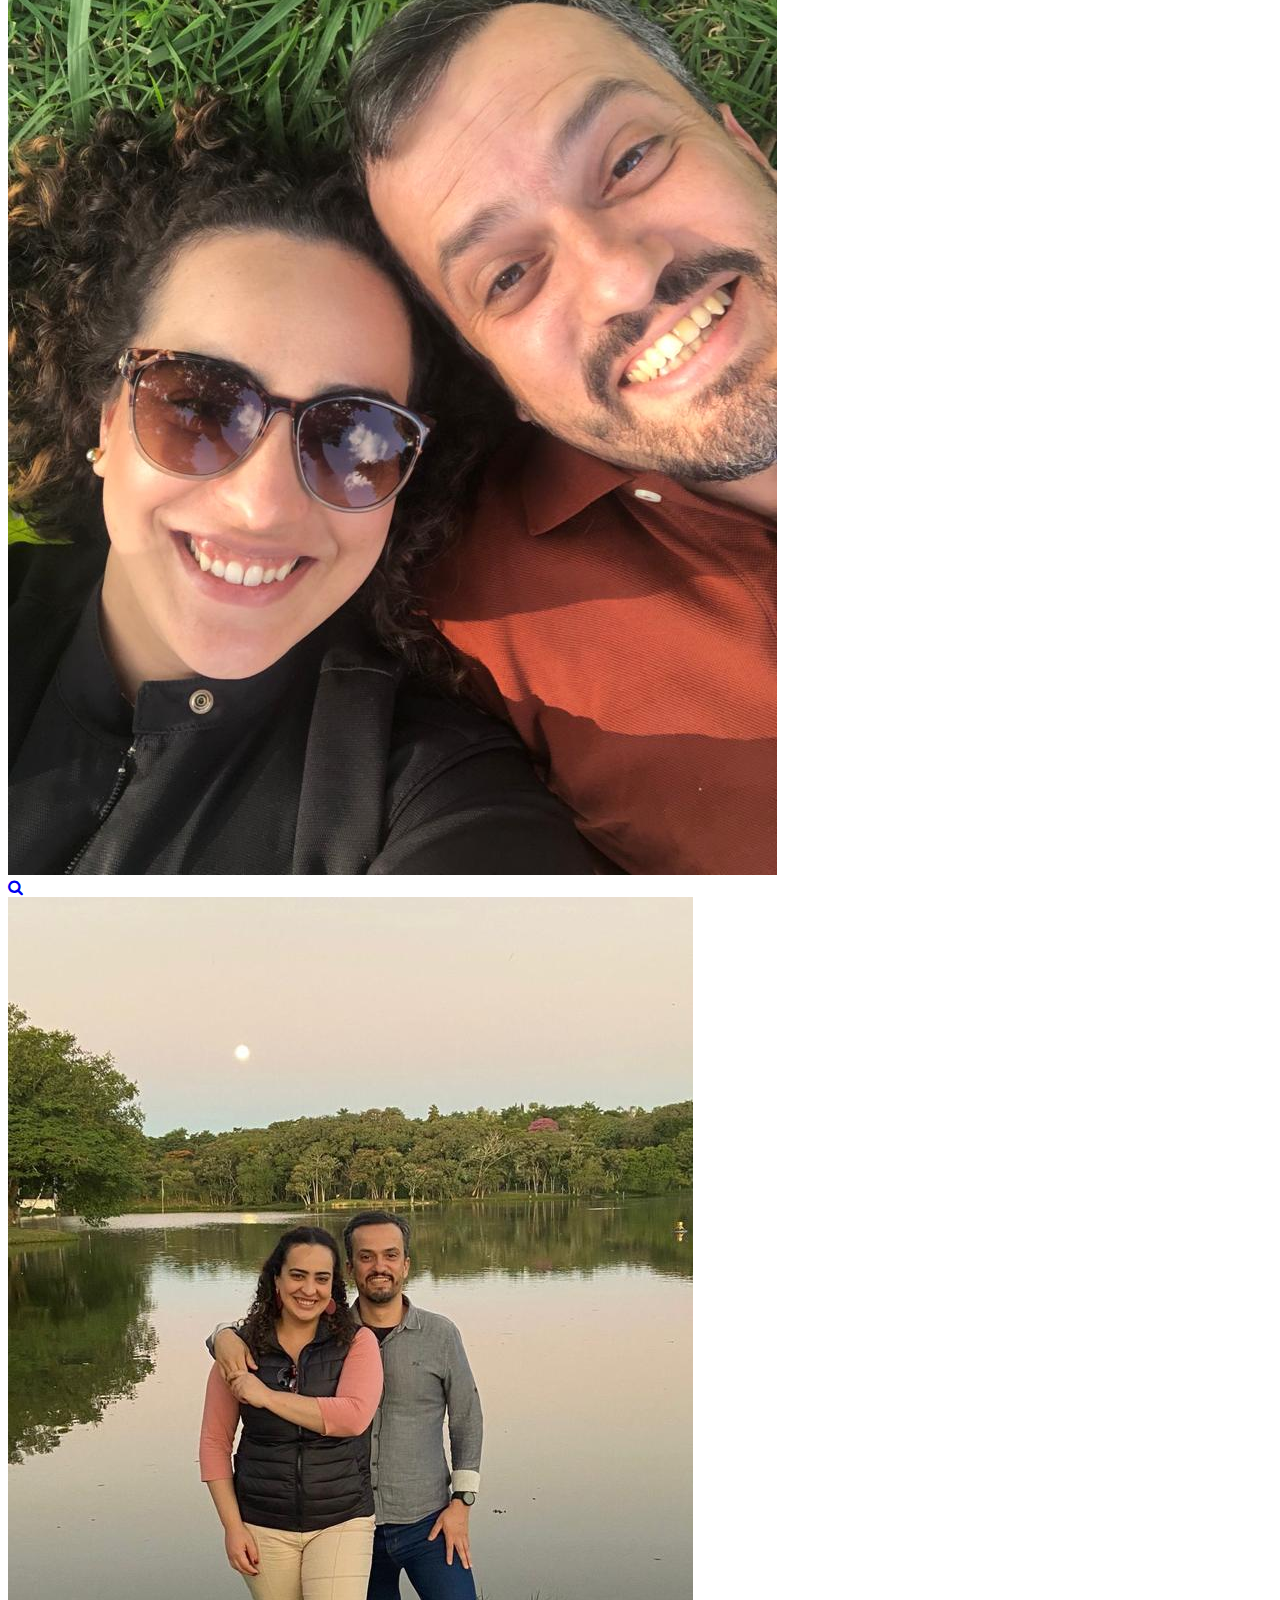
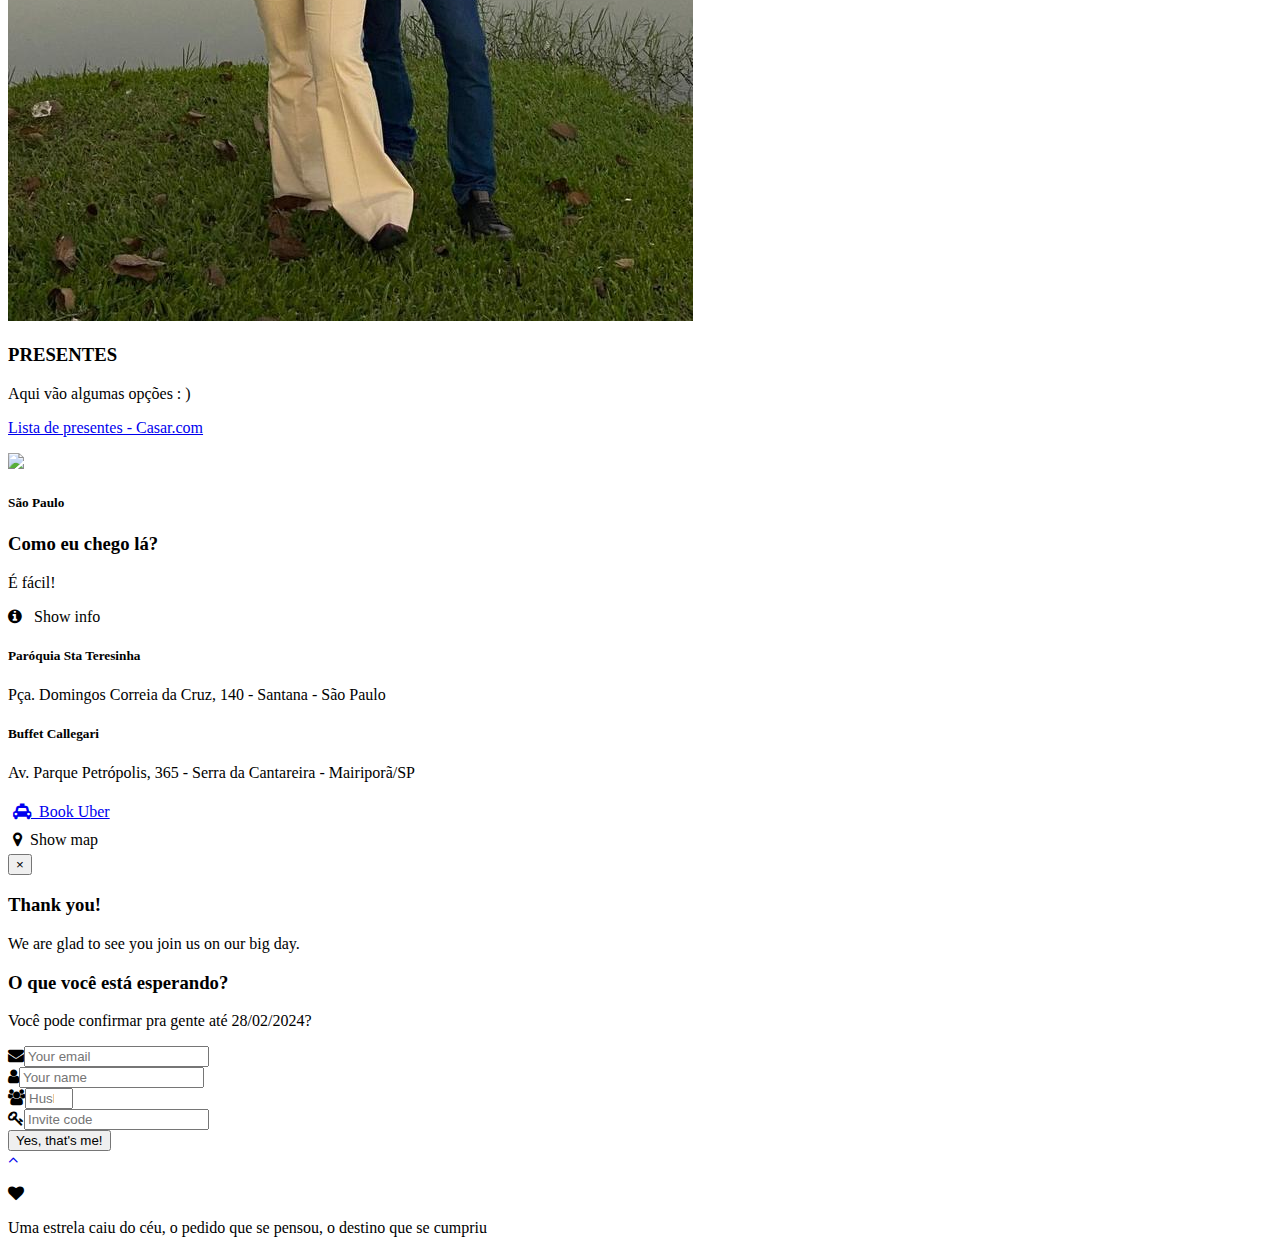
==== commit 53ddabea: "Lista de presentes" ====
--- a/index.htm
+++ b/index.htm
@@ -180,8 +180,8 @@
 <section class="events section-padding" id="events">
     <div class="container">
         <div class="row">
-            <div class="col-md-12">
-                <h3 class="header">Eventos</h3>
+            <div class="col-md-12 text-center">
+                <h3>Eventos</h3>
             </div>
         </div>
         <div class="row">
@@ -189,6 +189,7 @@
                 <div class="wp3">
                     <p><strong>Cerimônia</strong></p>
                     <h5>Paróquia Santa Teresinha - Santana - SP <span class="time">09:30 - 11:30</span></h5>
+                    <p>Pça. Domingos Correia da Cruz, 140 - Santana - São Paulo</p>
                     <p>It's one of the oldest traditional Indian pre wedding ceremony where the bride and groom
                         attend the event together and a professional mehndi artist applies
                         mehndi to the bride's hands and feet. This will be having a celebratory
@@ -198,9 +199,9 @@
             </div>
             <div class="col-md-6 col-sm-12 col-xs-12 rightcol">
                 <div class="wp4">
-                    <p><strong>Celebração</strong></p>
-
+                    <p><strong>Recepção</strong></p>
                     <h5>Buffet Callegari - Mairiporã <span class="time">11:30 - 17:30</span></h5>
+                    <p>Av. Parque Petrópolis, 365 - Serra da Cantareira - Mairiporã/SP</p>
                     <p>The haldi ceremony is usually held separately for the bride and the groom. This one is for the
                         bride. It is a low-key event that involves the application of turmeric paste on the hands, legs
                         and face of the bride. The groom is not allowed to see the bride after this ritual until the
@@ -289,7 +290,7 @@
     <div class="container-fluid">
         <div class="row">
             <div class="col-md-12 text-center">
-                <h3 class="header">Engagement Pics</h3>
+                <h3 class="header">Fotos</h3>
             </div>
         </div>
         <div class="row">
@@ -376,7 +377,8 @@
         <div class="row">
             <div class="col-md-12 text-center">
                 <h3>PRESENTES</h3>
-                <p>Nossa viagem para a cidadania
+                <p>Aqui vão algumas opções : )</p>
+                <p><a href="https://noivos.casar.com/tiago-e-glau#/presentes">Lista de presentes - Casar.com</a>
                 </p>
             </div>
         </div>
@@ -415,13 +417,12 @@
                 <div id="map-content" class="pointer-events-auto">
                     <div class="row">
                         <div class="col-md-6">
-                            <h5>Paróquia Santa Teresinha</h5>
+                            <h5>Paróquia Sta Teresinha</h5>
                             <p>Pça. Domingos Correia da Cruz, 140 - Santana - São Paulo</p>
                         </div>
                         <div class="col-md-6">
-                            <h5>Mr. Amit Roy</h5>
-                            <p><i class="fa fa-mobile"></i> <a href="tel://+919412345678">+91 9412345678</a><br>
-                                <i class="fa fa-mobile"></i> <a href="tel://+917123456789">+91 7123456789</a></p>
+                            <h5>Buffet Callegari</h5>
+                            <p>Av. Parque Petrópolis, 365 - Serra da Cantareira - Mairiporã/SP</p>
                         </div>
                     </div>
                     <div class="row text-center">
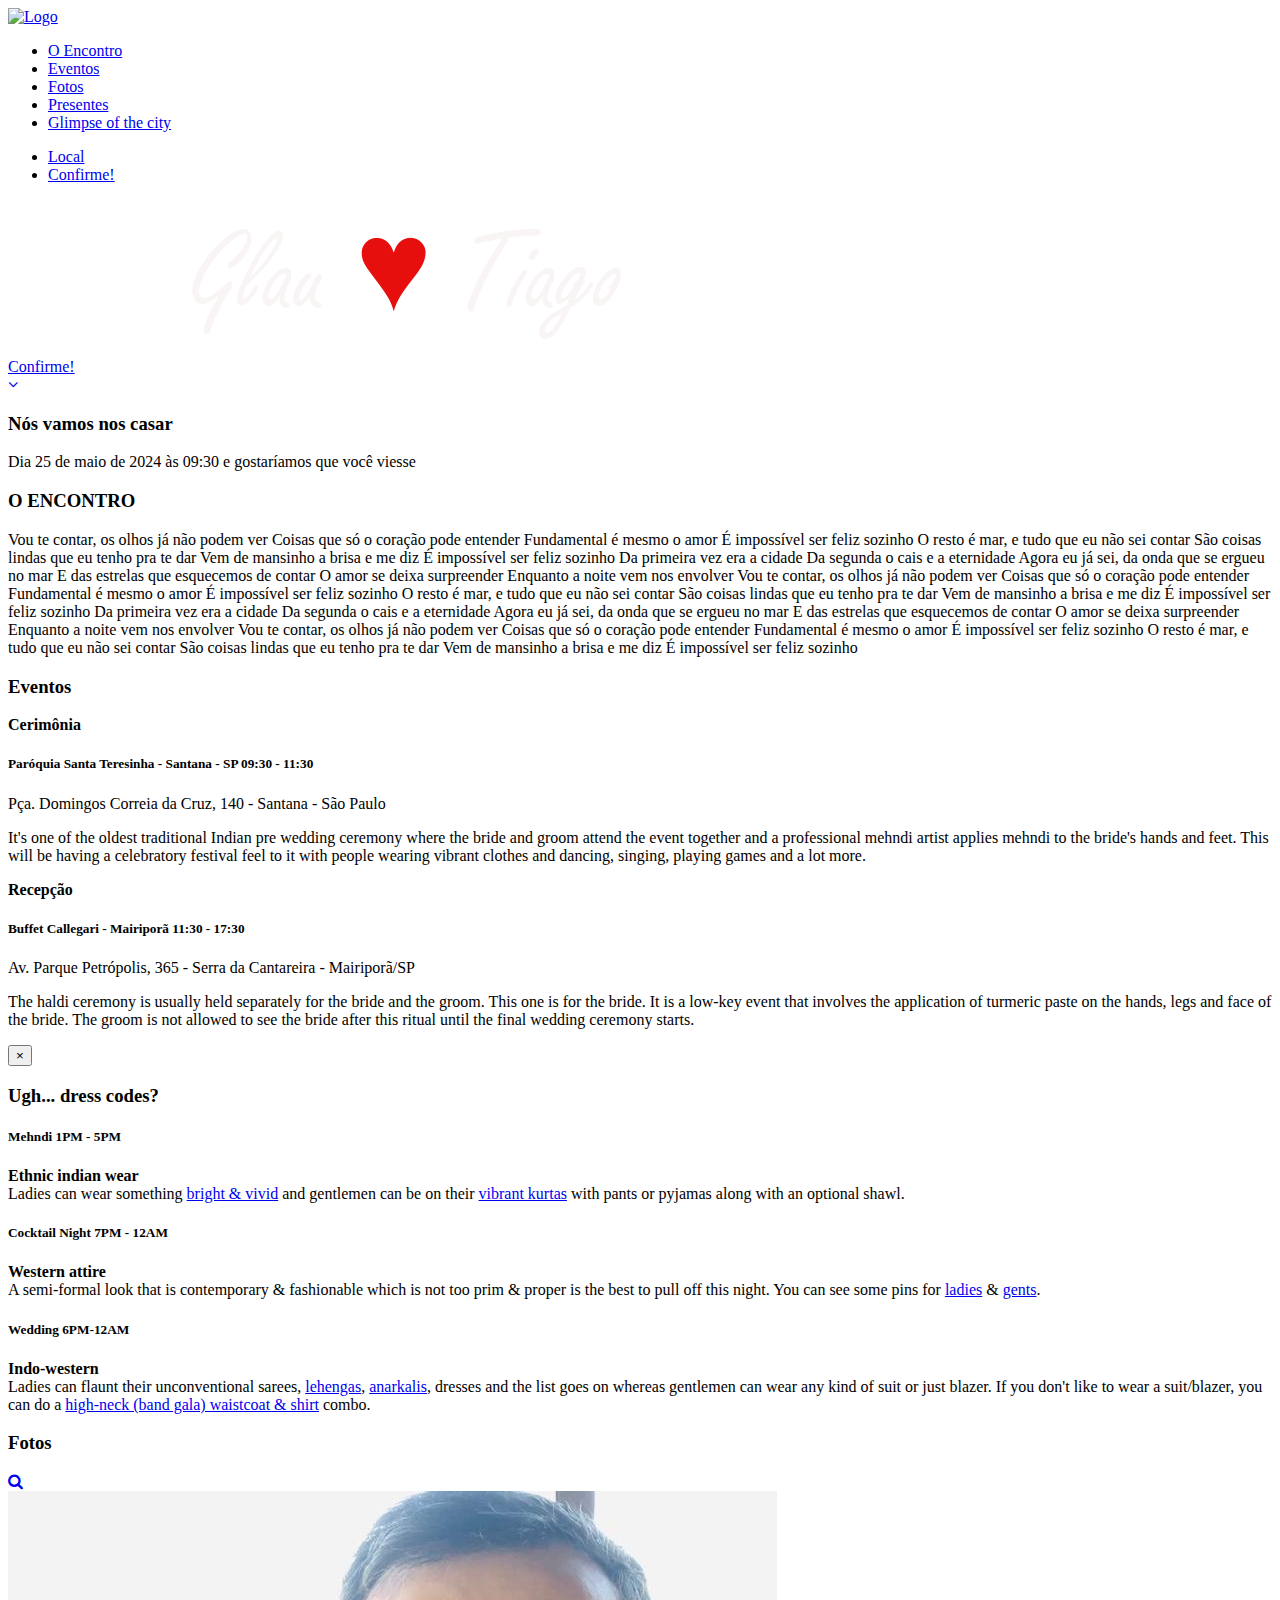
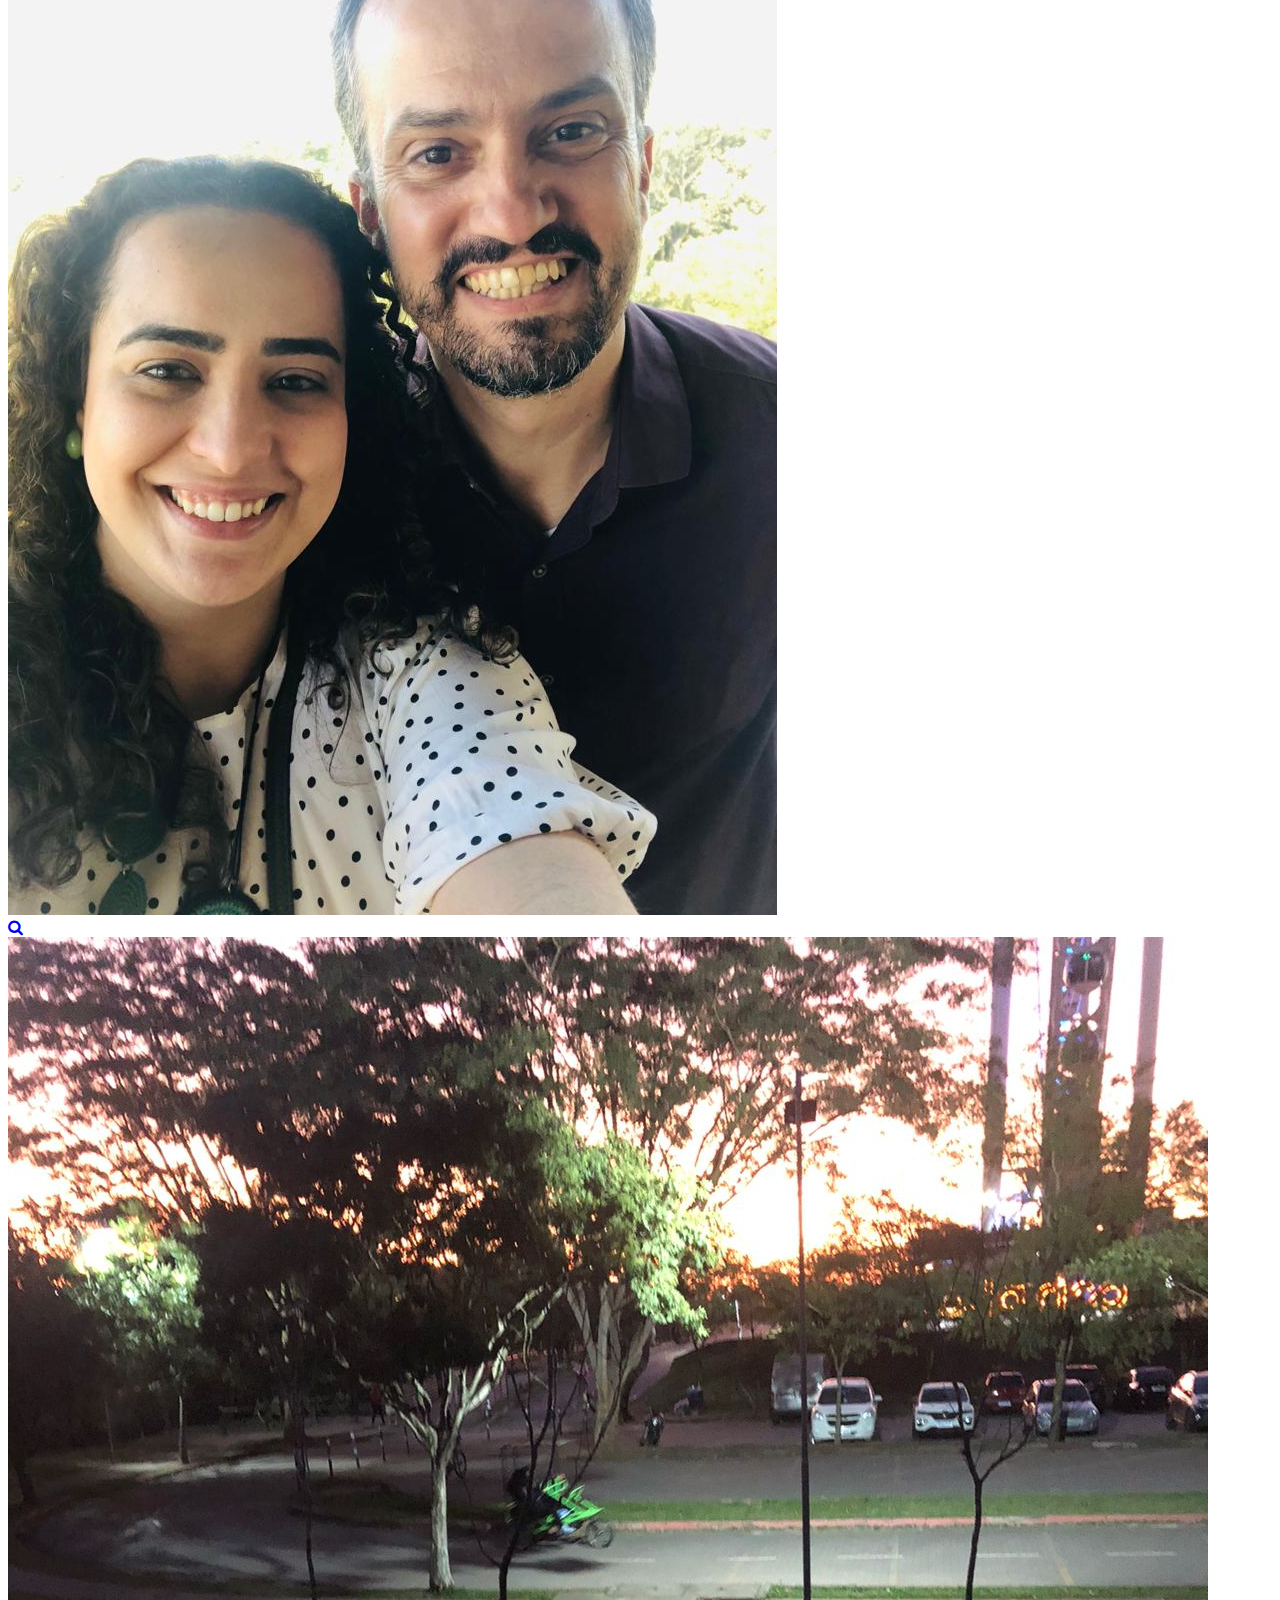
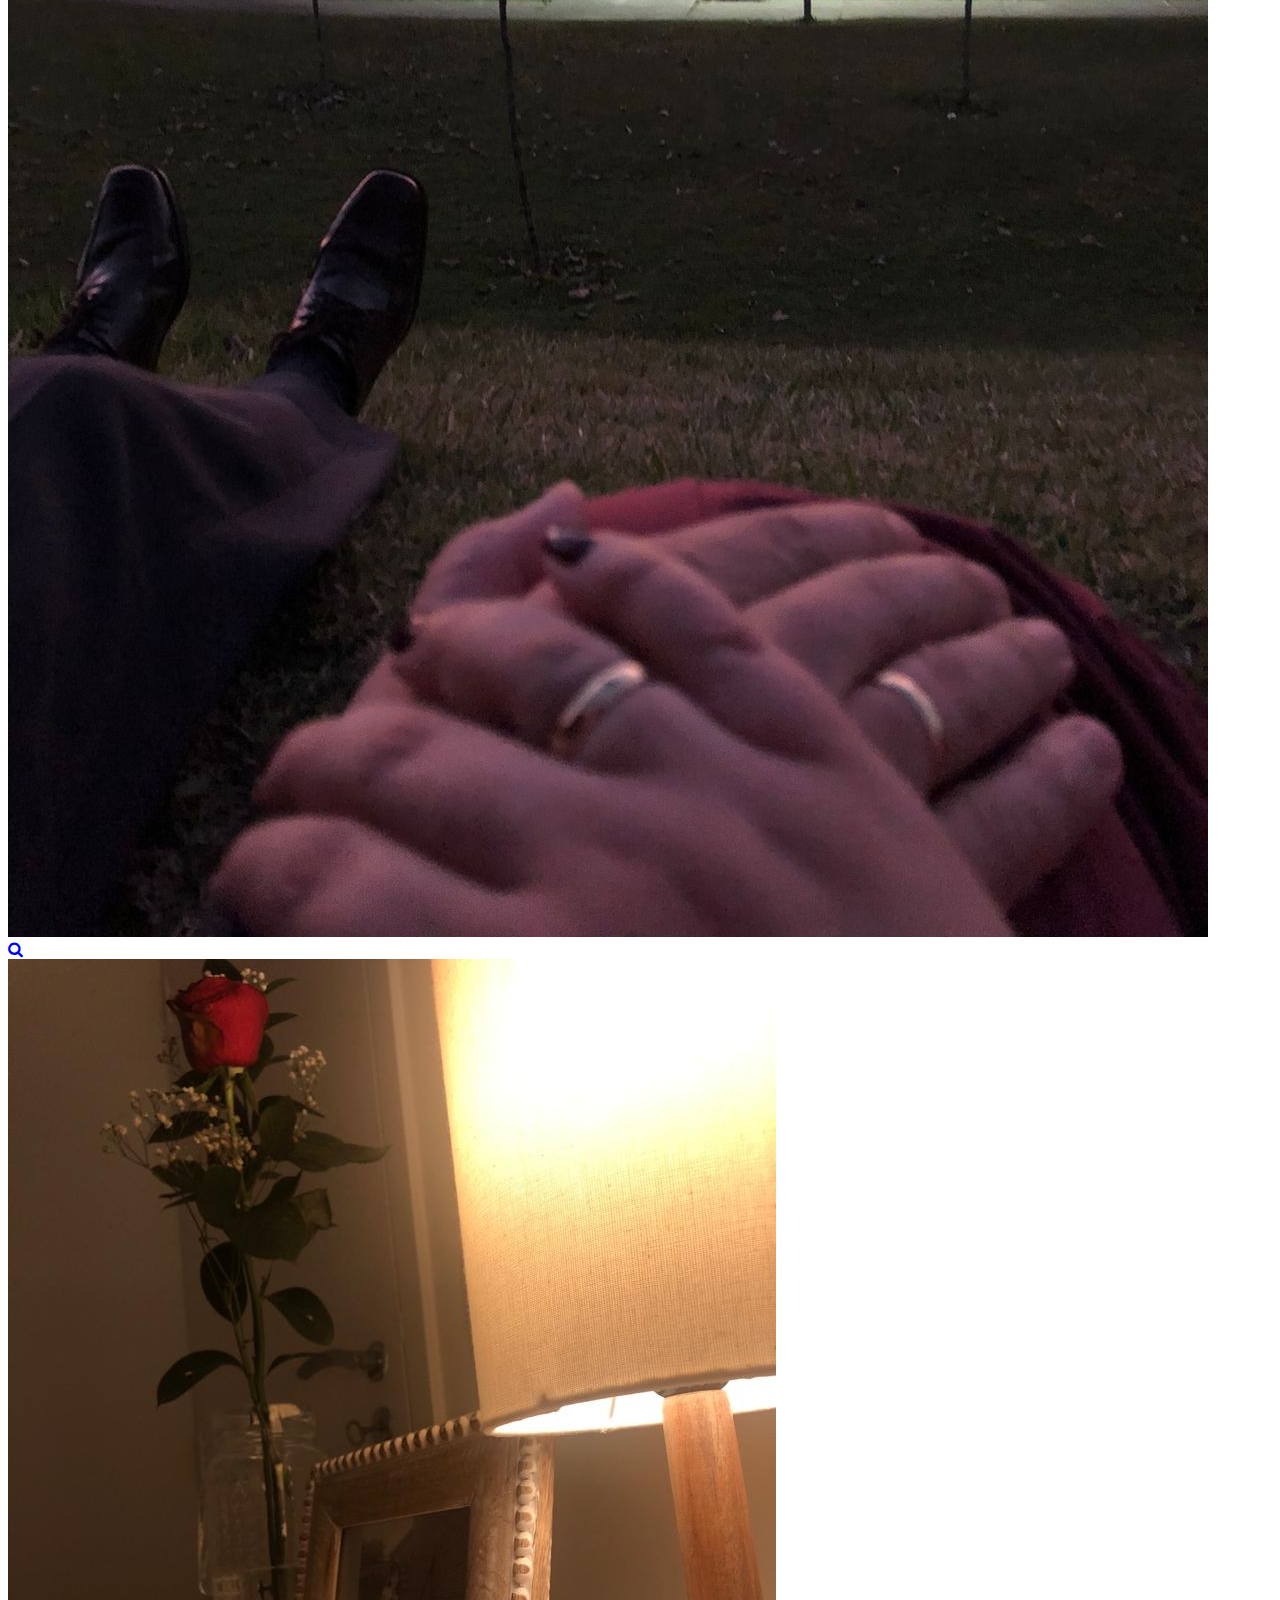
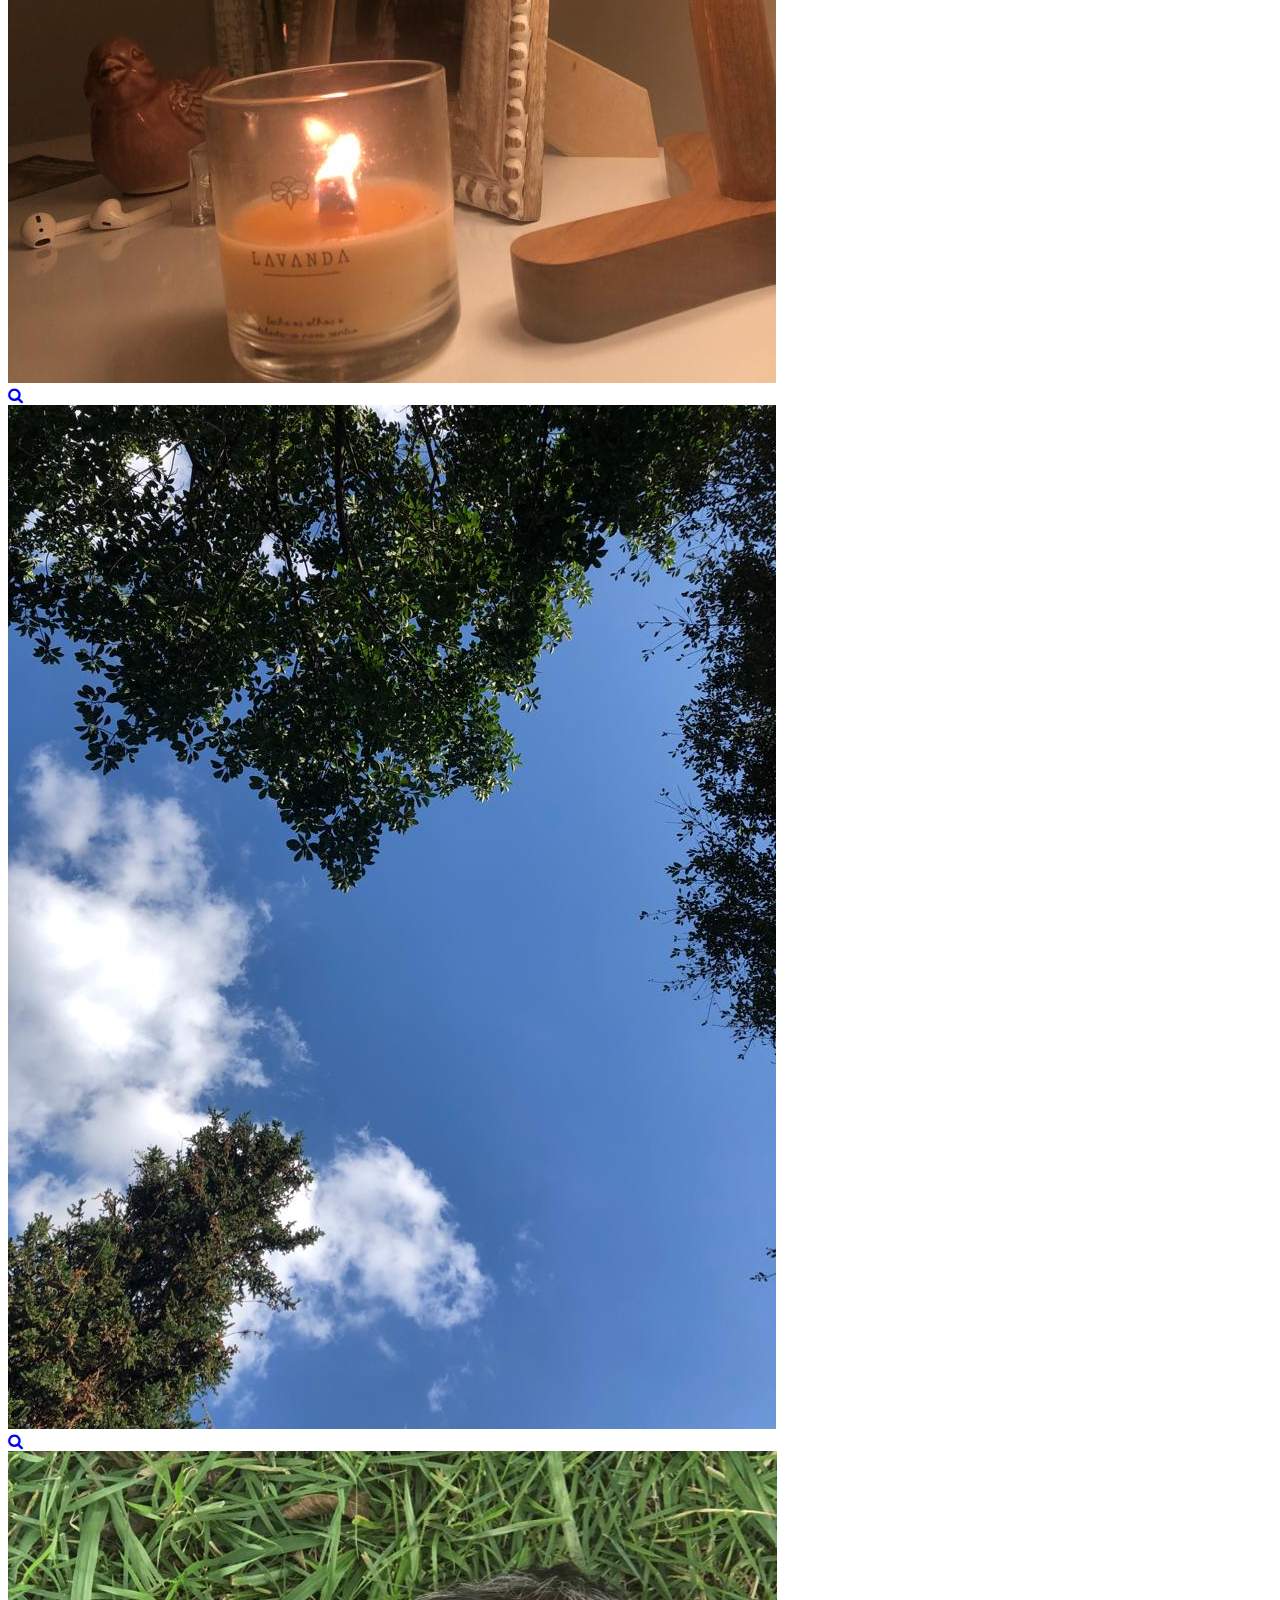
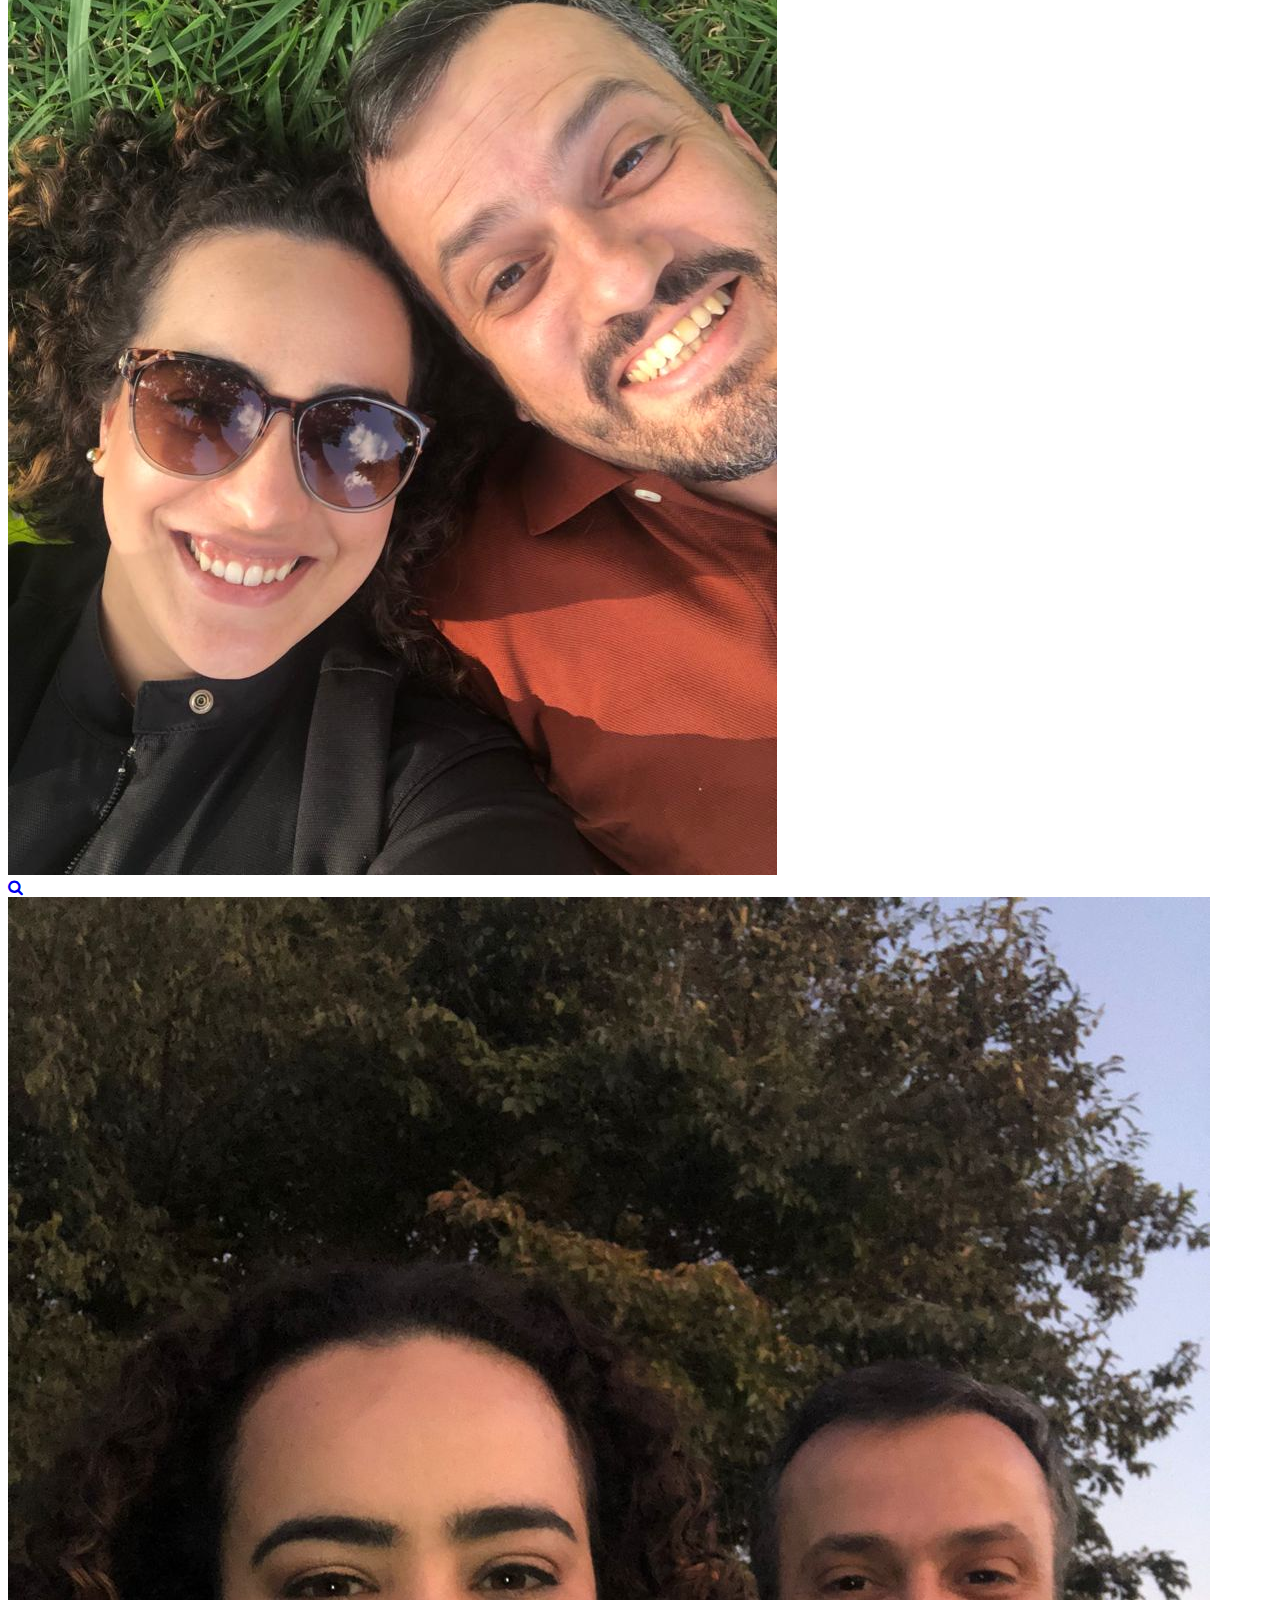
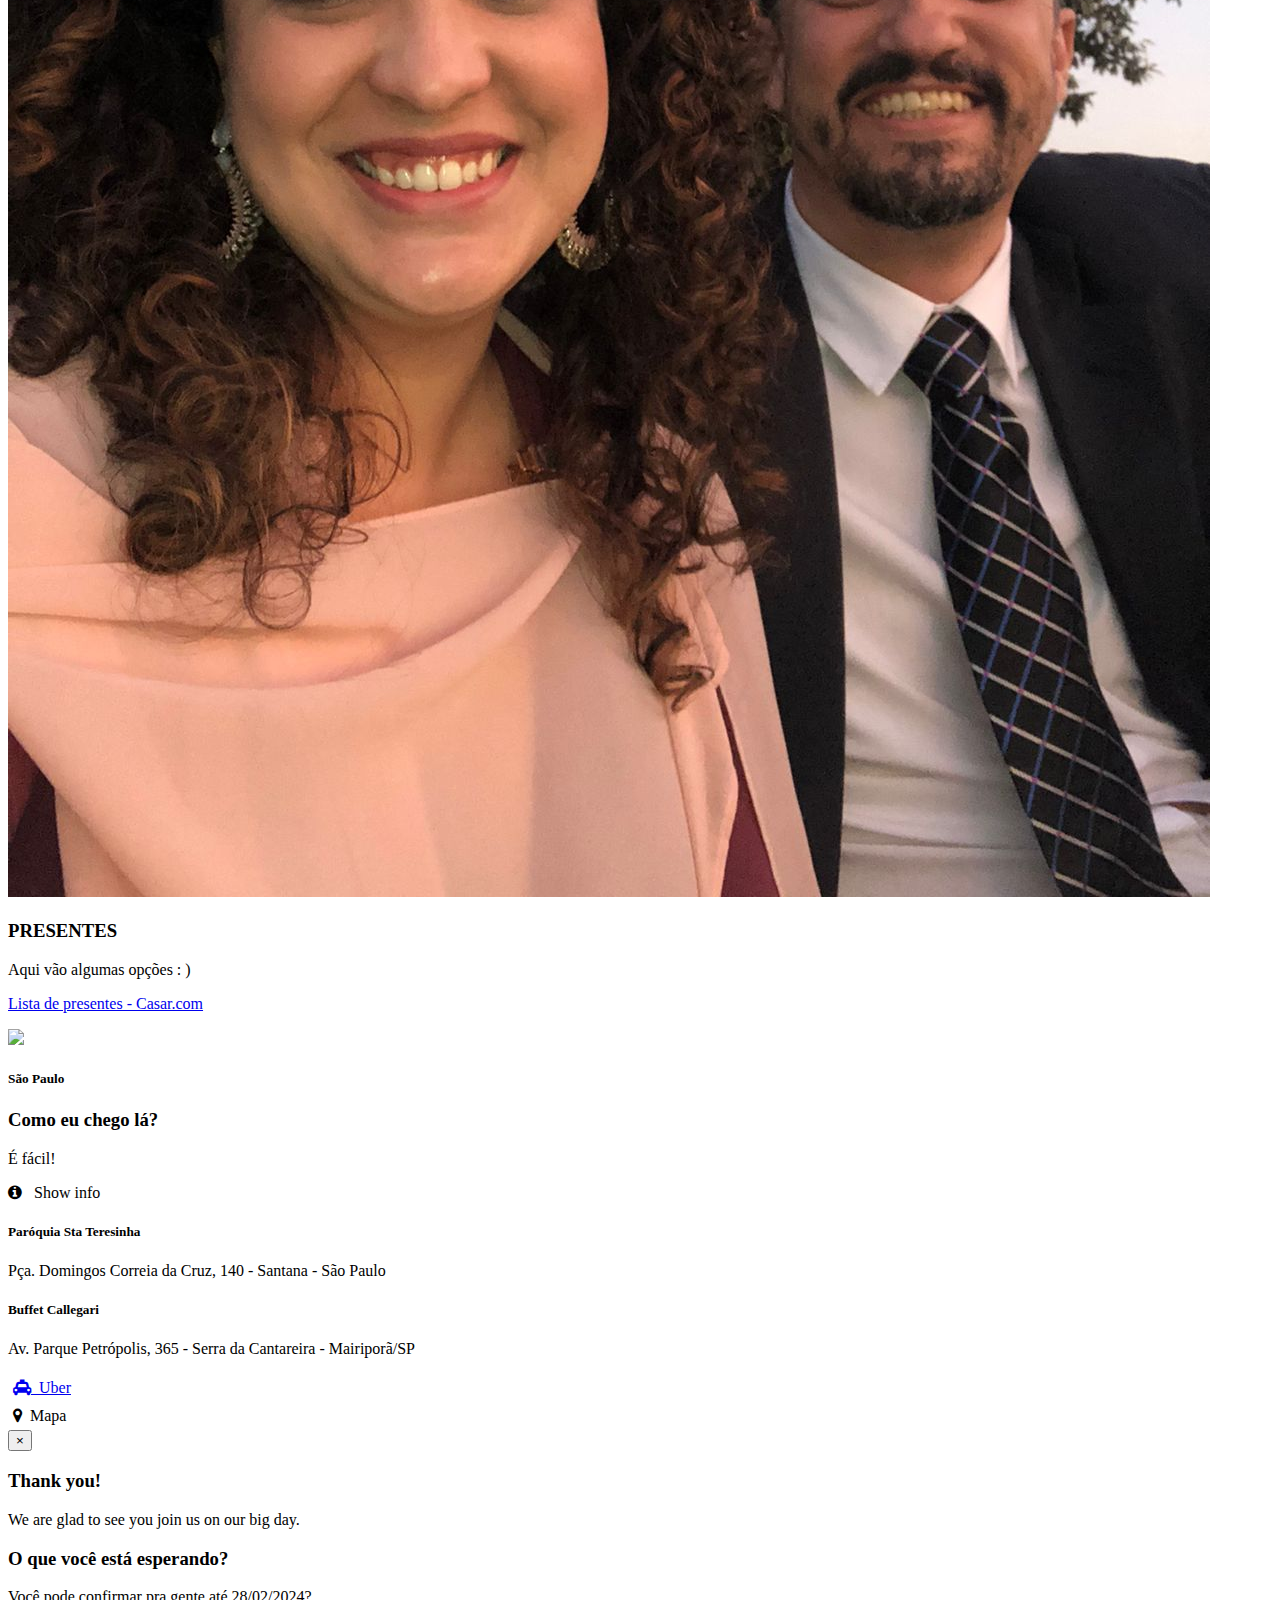
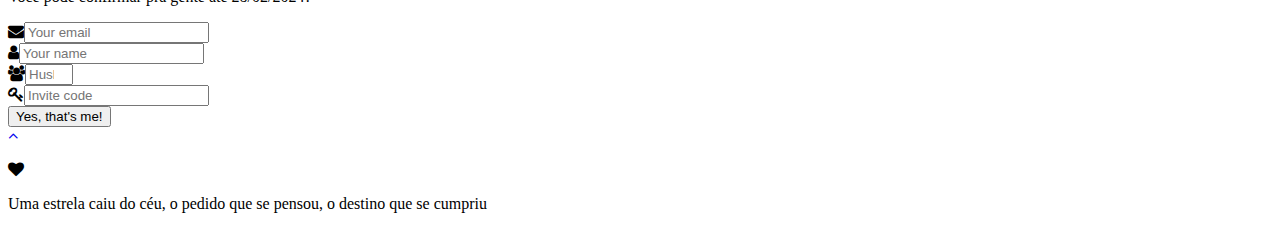
==== commit 2d8ef3ca: "Foto removida" ====
--- a/index.htm
+++ b/index.htm
@@ -181,7 +181,7 @@
     <div class="container">
         <div class="row">
             <div class="col-md-12 text-center">
-                <h3>Eventos</h3>
+                <h3>Eventos</h3><p></p>
             </div>
         </div>
         <div class="row">
@@ -340,17 +340,17 @@
                         <div class="overlay">
                             <i class="fa fa-search"></i>
                         </div>
-                        <img src="img/eng_pics/namoro.jpeg" alt=""/>
+                        <img src="img/eng_pics/namoro.jpeg" alt="" />
                     </div>
                 </a>
             </div>
             <div class="col-md-2">
-                <a class="fancybox" rel="group" href="img/eng_pics/sales.jpeg">
+                <a class="fancybox" rel="group" href="img/eng_pics/noivado.jpeg">
                     <div class="img-wrap">
                         <div class="overlay">
                             <i class="fa fa-search"></i>
                         </div>
-                        <img src="img/eng_pics/sales.jpeg" alt=""/>
+                        <img src="img/eng_pics/noivado.jpeg" alt="" />
                     </div>
                 </a>
             </div>
@@ -428,11 +428,10 @@
                     <div class="row text-center">
                         <div class="col-md-6" style="padding: 5px;">
                             <a class="btn btn-fill btn-small"
-                               href="https://m.uber.com/ul/?action=setPickup&client_id=Yh7Dl6SjB56RY2JuuZF8ttVa6ryFV78W&pickup=my_location&dropoff[formatted_address]=Paroquia%20Santa%20Terezinha%20Santana&dropoff[latitude]=-23.490801857294215&dropoff[longitude]=-46.633964562862154"><i class="fa fa-taxi"></i>&nbsp;&nbsp;Book Uber</a>
+                               href="https://m.uber.com/ul/?action=setPickup&client_id=Yh7Dl6SjB56RY2JuuZF8ttVa6ryFV78W&pickup=my_location&dropoff[formatted_address]=Paroquia%20Santa%20Terezinha%20Santana&dropoff[latitude]=-23.490801857294215&dropoff[longitude]=-46.633964562862154"><i class="fa fa-taxi"></i>&nbsp;&nbsp;Uber</a>
                         </div>
                         <div class="col-md-6" style="padding: 5px;">
-                            <a class="btn btn-accent btn-small" id="btn-show-map"><i class="fa fa-map-marker"></i>&nbsp;&nbsp;Show
-                                map</a>
+                            <a class="btn btn-accent btn-small" id="btn-show-map"><i class="fa fa-map-marker"></i>&nbsp;&nbsp;Mapa</a>
                         </div>
                     </div>
                 </div>
